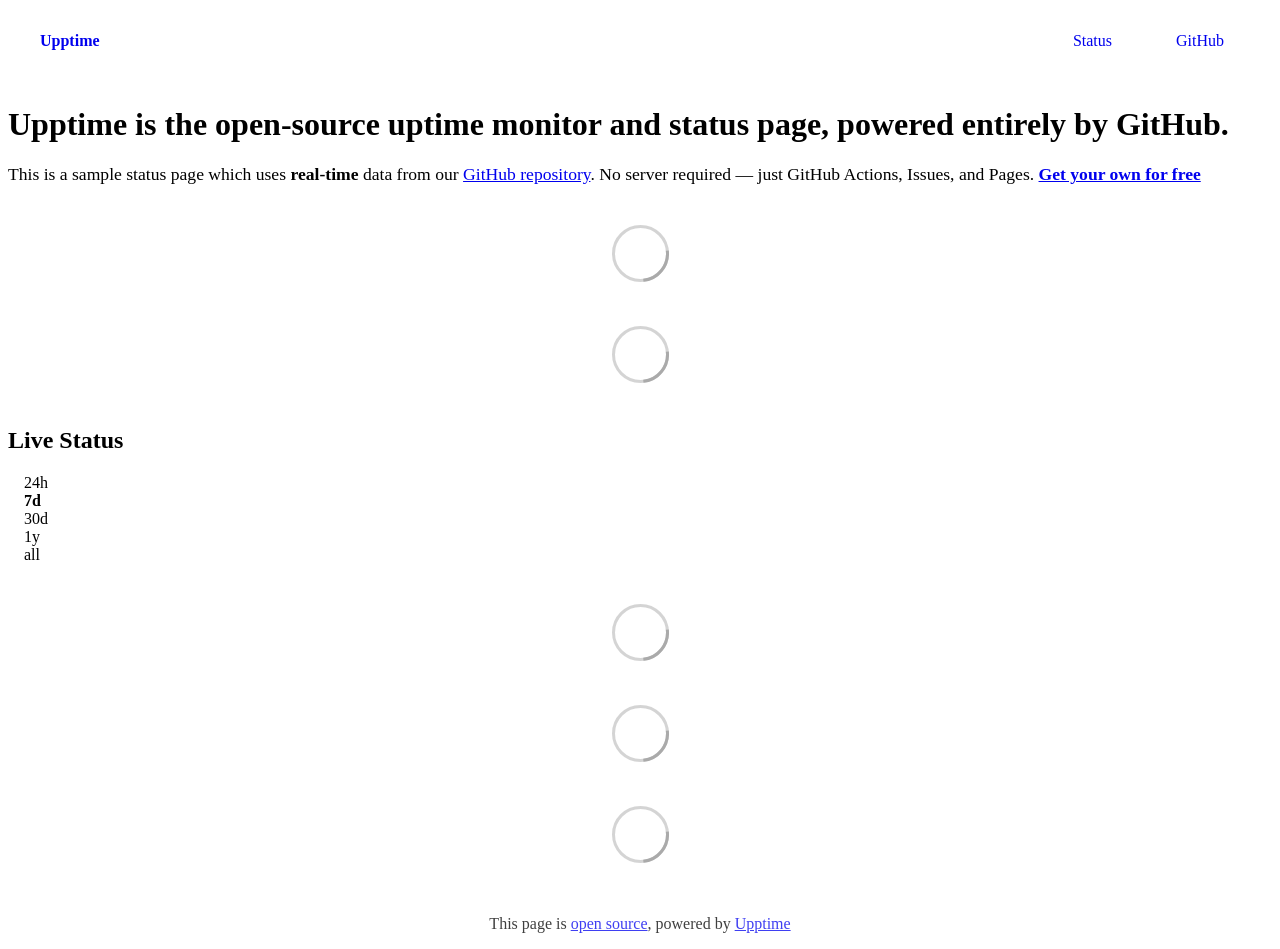
==== index.html @ d63559a2 "Initialize gh-pages" ====
<!DOCTYPE html> <html lang=en> <head> <meta charset=utf-8> <meta content="width=device-width,initial-scale=1" name=viewport> <meta content=#333333 name=theme-color> <base href=/ > <link href=manifest.json rel=manifest crossorigin=use-credentials> <script>__SAPPER__={baseUrl:"",preloaded:[void 0,{}]};if('serviceWorker' in navigator)navigator.serviceWorker.register('/service-worker.js');(function(){try{eval("async function x(){}");var main="/client/client.9ef57927.js"}catch(e){main="/client/legacy/client.4b82d475.js"};var s=document.createElement("script");try{new Function("if(0)import('')")();s.src=main;s.type="module";s.crossOrigin="use-credentials";}catch(e){s.src="/client/shimport@2.0.5.js";s.setAttribute("data-main",main);}document.head.appendChild(s);}());</script> <link href=client/client-31a52aa5.css rel=stylesheet><link href=client/createOctokit-a85f76c7.css rel=stylesheet><link href=client/index-b0b6455a.css rel=stylesheet> <title>Upptime</title> <script>// If `prefers-color-scheme` is not supported, fall back to light mode.
      // In this case, light.css will be downloaded with `highest` priority.
      if (typeof window !== "undefined" && typeof document !== "undefined" && "matchMedia" in window && window.matchMedia('(prefers-color-scheme: dark)').media === 'not all') {
        document.documentElement.style.display = 'none';
        document.head.insertAdjacentHTML(
          'beforeend',
          '<link rel="stylesheet" href={`${config.path}/themes/light.css`} onload="document.documentElement.style.display = \'\'">',
        );
      } </script> <link href=https://demo.upptime.js.org/themes/light.css rel=stylesheet media=(prefers-color-scheme:light)> <link href=https://demo.upptime.js.org/themes/dark.css rel=stylesheet media=(prefers-color-scheme:dark)><link href=https://demo.upptime.js.org/global.css rel=stylesheet><link href=https://raw.githubusercontent.com/upptime/upptime/master/assets/upptime-icon.svg rel=icon type=image/svg><link href=/logo-192.png rel=icon type=image/png> <link href=/client/client.9ef57927.js rel=modulepreload as=script crossorigin=use-credentials><link href=/client/client-31a52aa5.css rel=preload as=style><link href=/client/index.3bcfe8f0.js rel=modulepreload as=script crossorigin=use-credentials><link href=/client/createOctokit.9cbe7365.js rel=modulepreload as=script crossorigin=use-credentials><link href=/client/inject_styles.803b7e80.js rel=modulepreload as=script crossorigin=use-credentials><link href=/client/createOctokit-a85f76c7.css rel=preload as=style><link href=/client/index-b0b6455a.css rel=preload as=style></head> <body> <div id=sapper> <nav class=svelte-a08hsz><div class="svelte-a08hsz container"><div><a href=https://demo.upptime.js.org class="svelte-a08hsz logo"><img alt="" class=svelte-a08hsz src=https://raw.githubusercontent.com/upptime/upptime.js.org/master/static/img/icon.svg> <div>Upptime</div></a></div> <ul class=svelte-a08hsz><li><a href=/ class=svelte-a08hsz target=_self aria-current=page>Status</a> <li><a href=https://github.com/upptime/upptime class=svelte-a08hsz target=_self>GitHub</a> </li> </ul></div> </nav> <main class=container> <header class=svelte-ngkazm><h1><strong>Upptime</strong> is the open-source uptime monitor and status page, powered entirely by GitHub.</h1> <p class="svelte-ngkazm lead">This is a sample status page which uses <strong>real-time</strong> data from our <a href=https://github.com/upptime/upptime>GitHub repository</a>. No server required — just GitHub Actions, Issues, and Pages. <a href=https://github.com/upptime/upptime><strong>Get your own for free</strong></a></header> <section class=svelte-8lnl4f><div class="svelte-68jxue loading"><svg class=svelte-68jxue height=38 stroke=#aaa width=38 xmlns=http://www.w3.org/2000/svg><g fill=none fill-rule=evenodd><g stroke-width=2 transform="translate(1 1)"><circle cx=18 cy=18 r=18 stroke-opacity=.5></circle><path d="M36 18c0-9.94-8.06-18-18-18"><animateTransform attributeName=transform dur=1s from="0 18 18" repeatCount=indefinite to="360 18 18" type=rotate></animateTransform></path></g></g></svg></div> </section> <section class=svelte-8lnl4f><div class="svelte-68jxue loading"><svg class=svelte-68jxue height=38 stroke=#aaa width=38 xmlns=http://www.w3.org/2000/svg><g fill=none fill-rule=evenodd><g stroke-width=2 transform="translate(1 1)"><circle cx=18 cy=18 r=18 stroke-opacity=.5></circle><path d="M36 18c0-9.94-8.06-18-18-18"><animateTransform attributeName=transform dur=1s from="0 18 18" repeatCount=indefinite to="360 18 18" type=rotate></animateTransform></path></g></g></svg></div> </section> <div class="svelte-fqsq6s f changed"><h2>Live Status</h2> <form class="svelte-fqsq6s f r"><div><input class=svelte-fqsq6s id=data_day name=d type=radio value=day><label class=svelte-fqsq6s for=data_day>24h</label></div> <div><input class=svelte-fqsq6s id=data_week name=d type=radio value=week checked><label class=svelte-fqsq6s for=data_week>7d</label></div> <div><input class=svelte-fqsq6s id=data_month name=d type=radio value=month><label class=svelte-fqsq6s for=data_month>30d</label></div> <div><input class=svelte-fqsq6s id=data_year name=d type=radio value=year><label class=svelte-fqsq6s for=data_year>1y</label></div> <div><input class=svelte-fqsq6s id=data_all name=d type=radio value=all><label class=svelte-fqsq6s for=data_all>all</label></div></form></div> <section class="svelte-fqsq6s live-status"><div class="svelte-68jxue loading"><svg class=svelte-68jxue height=38 stroke=#aaa width=38 xmlns=http://www.w3.org/2000/svg><g fill=none fill-rule=evenodd><g stroke-width=2 transform="translate(1 1)"><circle cx=18 cy=18 r=18 stroke-opacity=.5></circle><path d="M36 18c0-9.94-8.06-18-18-18"><animateTransform attributeName=transform dur=1s from="0 18 18" repeatCount=indefinite to="360 18 18" type=rotate></animateTransform></path></g></g></svg></div> </section> <section><div class="svelte-68jxue loading"><svg class=svelte-68jxue height=38 stroke=#aaa width=38 xmlns=http://www.w3.org/2000/svg><g fill=none fill-rule=evenodd><g stroke-width=2 transform="translate(1 1)"><circle cx=18 cy=18 r=18 stroke-opacity=.5></circle><path d="M36 18c0-9.94-8.06-18-18-18"><animateTransform attributeName=transform dur=1s from="0 18 18" repeatCount=indefinite to="360 18 18" type=rotate></animateTransform></path></g></g></svg></div> </section> <section><div class="svelte-68jxue loading"><svg class=svelte-68jxue height=38 stroke=#aaa width=38 xmlns=http://www.w3.org/2000/svg><g fill=none fill-rule=evenodd><g stroke-width=2 transform="translate(1 1)"><circle cx=18 cy=18 r=18 stroke-opacity=.5></circle><path d="M36 18c0-9.94-8.06-18-18-18"><animateTransform attributeName=transform dur=1s from="0 18 18" repeatCount=indefinite to="360 18 18" type=rotate></animateTransform></path></g></g></svg></div></section></main> <footer class=svelte-jbr799><p>This page is <a href=https://github.com/upptime/upptime>open source</a>, powered by <a href=https://upptime.js.org>Upptime</a></p> </footer></div> <script> try {
        if (typeof window !== "undefined" && window.navigator && navigator.serviceWorker) {
          navigator.serviceWorker.getRegistrations().then(function (registrations) {
            for (let registration of registrations) {
              registration.unregister();
            }
          });
        }
        if (typeof window !== "undefined" && "caches" in window) {
          caches.keys().then(function (keyList) {
            return Promise.all(
              keyList.map(function (key) {
                return caches.delete(key);
              })
            );
          });
        }
      } catch (error) {} </script>
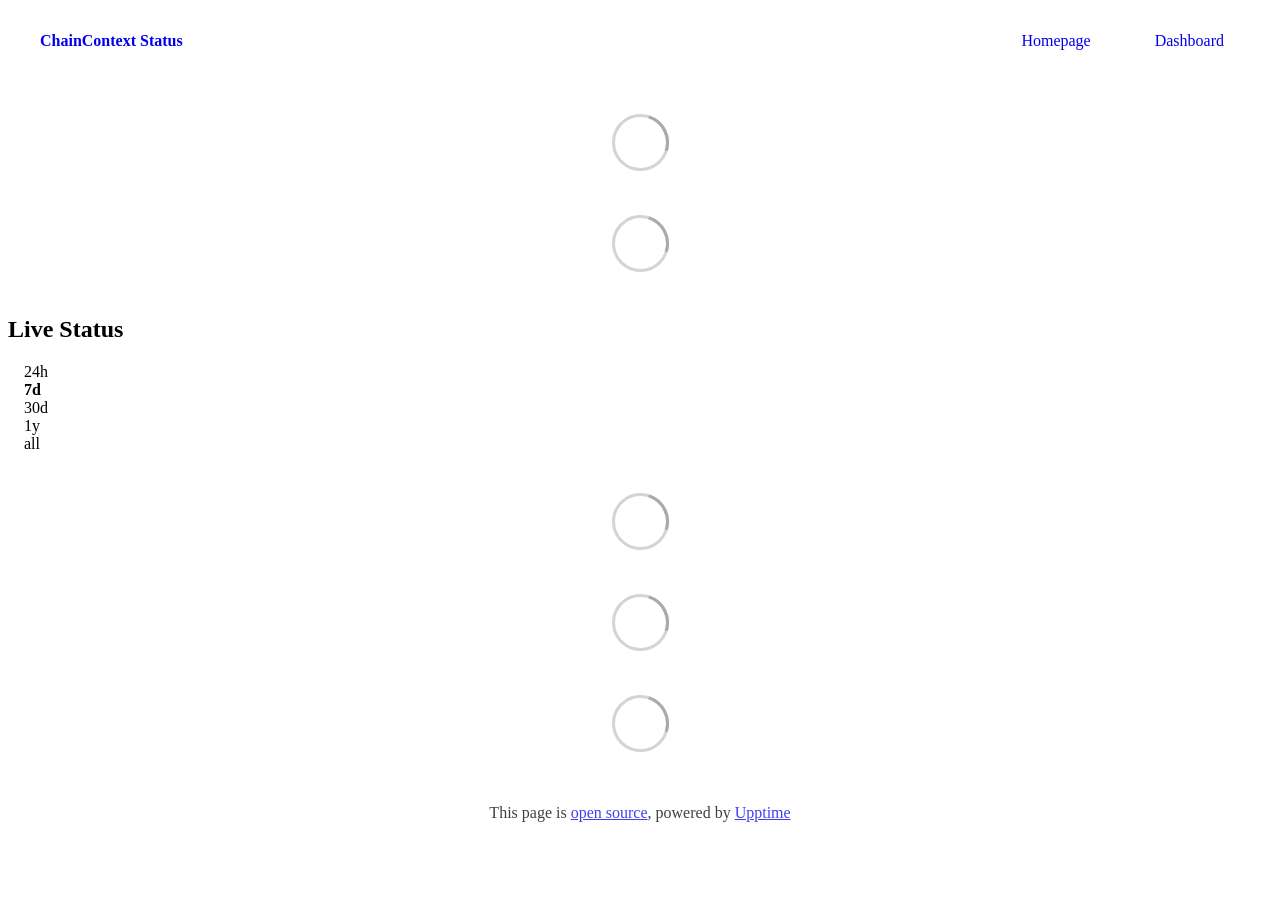
==== commit 3a2bea88: "deploy: 3f693085b93be28be8e0df4883387493dbc5a4fc" ====
--- a/index.html
+++ b/index.html
@@ -1,12 +1,4 @@
-<!DOCTYPE html> <html lang=en> <head> <meta charset=utf-8> <meta content="width=device-width,initial-scale=1" name=viewport> <meta content=#333333 name=theme-color> <base href=/ > <link href=manifest.json rel=manifest crossorigin=use-credentials> <script>__SAPPER__={baseUrl:"",preloaded:[void 0,{}]};if('serviceWorker' in navigator)navigator.serviceWorker.register('/service-worker.js');(function(){try{eval("async function x(){}");var main="/client/client.9ef57927.js"}catch(e){main="/client/legacy/client.4b82d475.js"};var s=document.createElement("script");try{new Function("if(0)import('')")();s.src=main;s.type="module";s.crossOrigin="use-credentials";}catch(e){s.src="/client/shimport@2.0.5.js";s.setAttribute("data-main",main);}document.head.appendChild(s);}());</script> <link href=client/client-31a52aa5.css rel=stylesheet><link href=client/createOctokit-a85f76c7.css rel=stylesheet><link href=client/index-b0b6455a.css rel=stylesheet> <title>Upptime</title> <script>// If `prefers-color-scheme` is not supported, fall back to light mode.
-      // In this case, light.css will be downloaded with `highest` priority.
-      if (typeof window !== "undefined" && typeof document !== "undefined" && "matchMedia" in window && window.matchMedia('(prefers-color-scheme: dark)').media === 'not all') {
-        document.documentElement.style.display = 'none';
-        document.head.insertAdjacentHTML(
-          'beforeend',
-          '<link rel="stylesheet" href={`${config.path}/themes/light.css`} onload="document.documentElement.style.display = \'\'">',
-        );
-      } </script> <link href=https://demo.upptime.js.org/themes/light.css rel=stylesheet media=(prefers-color-scheme:light)> <link href=https://demo.upptime.js.org/themes/dark.css rel=stylesheet media=(prefers-color-scheme:dark)><link href=https://demo.upptime.js.org/global.css rel=stylesheet><link href=https://raw.githubusercontent.com/upptime/upptime/master/assets/upptime-icon.svg rel=icon type=image/svg><link href=/logo-192.png rel=icon type=image/png> <link href=/client/client.9ef57927.js rel=modulepreload as=script crossorigin=use-credentials><link href=/client/client-31a52aa5.css rel=preload as=style><link href=/client/index.3bcfe8f0.js rel=modulepreload as=script crossorigin=use-credentials><link href=/client/createOctokit.9cbe7365.js rel=modulepreload as=script crossorigin=use-credentials><link href=/client/inject_styles.803b7e80.js rel=modulepreload as=script crossorigin=use-credentials><link href=/client/createOctokit-a85f76c7.css rel=preload as=style><link href=/client/index-b0b6455a.css rel=preload as=style></head> <body> <div id=sapper> <nav class=svelte-a08hsz><div class="svelte-a08hsz container"><div><a href=https://demo.upptime.js.org class="svelte-a08hsz logo"><img alt="" class=svelte-a08hsz src=https://raw.githubusercontent.com/upptime/upptime.js.org/master/static/img/icon.svg> <div>Upptime</div></a></div> <ul class=svelte-a08hsz><li><a href=/ class=svelte-a08hsz target=_self aria-current=page>Status</a> <li><a href=https://github.com/upptime/upptime class=svelte-a08hsz target=_self>GitHub</a> </li> </ul></div> </nav> <main class=container> <header class=svelte-ngkazm><h1><strong>Upptime</strong> is the open-source uptime monitor and status page, powered entirely by GitHub.</h1> <p class="svelte-ngkazm lead">This is a sample status page which uses <strong>real-time</strong> data from our <a href=https://github.com/upptime/upptime>GitHub repository</a>. No server required — just GitHub Actions, Issues, and Pages. <a href=https://github.com/upptime/upptime><strong>Get your own for free</strong></a></header> <section class=svelte-8lnl4f><div class="svelte-68jxue loading"><svg class=svelte-68jxue height=38 stroke=#aaa width=38 xmlns=http://www.w3.org/2000/svg><g fill=none fill-rule=evenodd><g stroke-width=2 transform="translate(1 1)"><circle cx=18 cy=18 r=18 stroke-opacity=.5></circle><path d="M36 18c0-9.94-8.06-18-18-18"><animateTransform attributeName=transform dur=1s from="0 18 18" repeatCount=indefinite to="360 18 18" type=rotate></animateTransform></path></g></g></svg></div> </section> <section class=svelte-8lnl4f><div class="svelte-68jxue loading"><svg class=svelte-68jxue height=38 stroke=#aaa width=38 xmlns=http://www.w3.org/2000/svg><g fill=none fill-rule=evenodd><g stroke-width=2 transform="translate(1 1)"><circle cx=18 cy=18 r=18 stroke-opacity=.5></circle><path d="M36 18c0-9.94-8.06-18-18-18"><animateTransform attributeName=transform dur=1s from="0 18 18" repeatCount=indefinite to="360 18 18" type=rotate></animateTransform></path></g></g></svg></div> </section> <div class="svelte-fqsq6s f changed"><h2>Live Status</h2> <form class="svelte-fqsq6s f r"><div><input class=svelte-fqsq6s id=data_day name=d type=radio value=day><label class=svelte-fqsq6s for=data_day>24h</label></div> <div><input class=svelte-fqsq6s id=data_week name=d type=radio value=week checked><label class=svelte-fqsq6s for=data_week>7d</label></div> <div><input class=svelte-fqsq6s id=data_month name=d type=radio value=month><label class=svelte-fqsq6s for=data_month>30d</label></div> <div><input class=svelte-fqsq6s id=data_year name=d type=radio value=year><label class=svelte-fqsq6s for=data_year>1y</label></div> <div><input class=svelte-fqsq6s id=data_all name=d type=radio value=all><label class=svelte-fqsq6s for=data_all>all</label></div></form></div> <section class="svelte-fqsq6s live-status"><div class="svelte-68jxue loading"><svg class=svelte-68jxue height=38 stroke=#aaa width=38 xmlns=http://www.w3.org/2000/svg><g fill=none fill-rule=evenodd><g stroke-width=2 transform="translate(1 1)"><circle cx=18 cy=18 r=18 stroke-opacity=.5></circle><path d="M36 18c0-9.94-8.06-18-18-18"><animateTransform attributeName=transform dur=1s from="0 18 18" repeatCount=indefinite to="360 18 18" type=rotate></animateTransform></path></g></g></svg></div> </section> <section><div class="svelte-68jxue loading"><svg class=svelte-68jxue height=38 stroke=#aaa width=38 xmlns=http://www.w3.org/2000/svg><g fill=none fill-rule=evenodd><g stroke-width=2 transform="translate(1 1)"><circle cx=18 cy=18 r=18 stroke-opacity=.5></circle><path d="M36 18c0-9.94-8.06-18-18-18"><animateTransform attributeName=transform dur=1s from="0 18 18" repeatCount=indefinite to="360 18 18" type=rotate></animateTransform></path></g></g></svg></div> </section> <section><div class="svelte-68jxue loading"><svg class=svelte-68jxue height=38 stroke=#aaa width=38 xmlns=http://www.w3.org/2000/svg><g fill=none fill-rule=evenodd><g stroke-width=2 transform="translate(1 1)"><circle cx=18 cy=18 r=18 stroke-opacity=.5></circle><path d="M36 18c0-9.94-8.06-18-18-18"><animateTransform attributeName=transform dur=1s from="0 18 18" repeatCount=indefinite to="360 18 18" type=rotate></animateTransform></path></g></g></svg></div></section></main> <footer class=svelte-jbr799><p>This page is <a href=https://github.com/upptime/upptime>open source</a>, powered by <a href=https://upptime.js.org>Upptime</a></p> </footer></div> <script> try {
+<!DOCTYPE html> <html lang=en> <head> <meta charset=utf-8> <meta content="width=device-width,initial-scale=1" name=viewport> <meta content=#333333 name=theme-color> <base href=/ > <link href=manifest.json rel=manifest crossorigin=use-credentials> <script>__SAPPER__={baseUrl:"",preloaded:[void 0,{}]};if('serviceWorker' in navigator)navigator.serviceWorker.register('/service-worker.js');(function(){try{eval("async function x(){}");var main="/client/client.d59054dd.js"}catch(e){main="/client/legacy/client.b396cdd3.js"};var s=document.createElement("script");try{new Function("if(0)import('')")();s.src=main;s.type="module";s.crossOrigin="use-credentials";}catch(e){s.src="/client/shimport@2.0.5.js";s.setAttribute("data-main",main);}document.head.appendChild(s);}());</script> <link href=client/client-31a52aa5.css rel=stylesheet><link href=client/createOctokit-a85f76c7.css rel=stylesheet><link href=client/index-b0b6455a.css rel=stylesheet> <title>ChainContext Status</title><link href=https://status.chaincontext.dev/themes/dark.css rel=stylesheet><link href=https://status.chaincontext.dev/global.css rel=stylesheet><link href=https://raw.githubusercontent.com/upptime/upptime/master/assets/upptime-icon.svg rel=icon type=image/svg><link href=/logo-192.png rel=icon type=image/png> <link href=/client/client.d59054dd.js rel=modulepreload as=script crossorigin=use-credentials><link href=/client/client-31a52aa5.css rel=preload as=style><link href=/client/index.f39ef45d.js rel=modulepreload as=script crossorigin=use-credentials><link href=/client/createOctokit.ecf75e52.js rel=modulepreload as=script crossorigin=use-credentials><link href=/client/inject_styles.803b7e80.js rel=modulepreload as=script crossorigin=use-credentials><link href=/client/createOctokit-a85f76c7.css rel=preload as=style><link href=/client/index-b0b6455a.css rel=preload as=style></head> <body> <div id=sapper> <nav class=svelte-a08hsz><div class="svelte-a08hsz container"><div><a href=https://status.chaincontext.dev class="svelte-a08hsz logo"><img alt="" class=svelte-a08hsz src=https://chaincontext.dev/logo.svg> <div>ChainContext Status</div></a></div> <ul class=svelte-a08hsz><li><a href=https://chaincontext.dev class=svelte-a08hsz target=_self>Homepage</a> <li><a href=https://app.chaincontext.dev class=svelte-a08hsz target=_self>Dashboard</a> </li> </ul></div> </nav> <main class=container> <header class=svelte-ngkazm> </header> <section class=svelte-8lnl4f><div class="svelte-68jxue loading"><svg class=svelte-68jxue height=38 stroke=#aaa width=38 xmlns=http://www.w3.org/2000/svg><g fill=none fill-rule=evenodd><g stroke-width=2 transform="translate(1 1)"><circle cx=18 cy=18 r=18 stroke-opacity=.5></circle><path d="M36 18c0-9.94-8.06-18-18-18"><animateTransform attributeName=transform dur=1s from="0 18 18" repeatCount=indefinite to="360 18 18" type=rotate></animateTransform></path></g></g></svg></div> </section> <section class=svelte-8lnl4f><div class="svelte-68jxue loading"><svg class=svelte-68jxue height=38 stroke=#aaa width=38 xmlns=http://www.w3.org/2000/svg><g fill=none fill-rule=evenodd><g stroke-width=2 transform="translate(1 1)"><circle cx=18 cy=18 r=18 stroke-opacity=.5></circle><path d="M36 18c0-9.94-8.06-18-18-18"><animateTransform attributeName=transform dur=1s from="0 18 18" repeatCount=indefinite to="360 18 18" type=rotate></animateTransform></path></g></g></svg></div> </section> <div class="svelte-fqsq6s f changed"><h2>Live Status</h2> <form class="svelte-fqsq6s f r"><div><input class=svelte-fqsq6s id=data_day name=d type=radio value=day><label class=svelte-fqsq6s for=data_day>24h</label></div> <div><input class=svelte-fqsq6s id=data_week name=d type=radio value=week checked><label class=svelte-fqsq6s for=data_week>7d</label></div> <div><input class=svelte-fqsq6s id=data_month name=d type=radio value=month><label class=svelte-fqsq6s for=data_month>30d</label></div> <div><input class=svelte-fqsq6s id=data_year name=d type=radio value=year><label class=svelte-fqsq6s for=data_year>1y</label></div> <div><input class=svelte-fqsq6s id=data_all name=d type=radio value=all><label class=svelte-fqsq6s for=data_all>all</label></div></form></div> <section class="svelte-fqsq6s live-status"><div class="svelte-68jxue loading"><svg class=svelte-68jxue height=38 stroke=#aaa width=38 xmlns=http://www.w3.org/2000/svg><g fill=none fill-rule=evenodd><g stroke-width=2 transform="translate(1 1)"><circle cx=18 cy=18 r=18 stroke-opacity=.5></circle><path d="M36 18c0-9.94-8.06-18-18-18"><animateTransform attributeName=transform dur=1s from="0 18 18" repeatCount=indefinite to="360 18 18" type=rotate></animateTransform></path></g></g></svg></div> </section> <section><div class="svelte-68jxue loading"><svg class=svelte-68jxue height=38 stroke=#aaa width=38 xmlns=http://www.w3.org/2000/svg><g fill=none fill-rule=evenodd><g stroke-width=2 transform="translate(1 1)"><circle cx=18 cy=18 r=18 stroke-opacity=.5></circle><path d="M36 18c0-9.94-8.06-18-18-18"><animateTransform attributeName=transform dur=1s from="0 18 18" repeatCount=indefinite to="360 18 18" type=rotate></animateTransform></path></g></g></svg></div> </section> <section><div class="svelte-68jxue loading"><svg class=svelte-68jxue height=38 stroke=#aaa width=38 xmlns=http://www.w3.org/2000/svg><g fill=none fill-rule=evenodd><g stroke-width=2 transform="translate(1 1)"><circle cx=18 cy=18 r=18 stroke-opacity=.5></circle><path d="M36 18c0-9.94-8.06-18-18-18"><animateTransform attributeName=transform dur=1s from="0 18 18" repeatCount=indefinite to="360 18 18" type=rotate></animateTransform></path></g></g></svg></div></section></main> <footer class=svelte-jbr799><p>This page is <a href=https://github.com/chaincontext/status>open source</a>, powered by <a href=https://upptime.js.org>Upptime</a></p> </footer></div> <script> try {
         if (typeof window !== "undefined" && window.navigator && navigator.serviceWorker) {
           navigator.serviceWorker.getRegistrations().then(function (registrations) {
             for (let registration of registrations) {
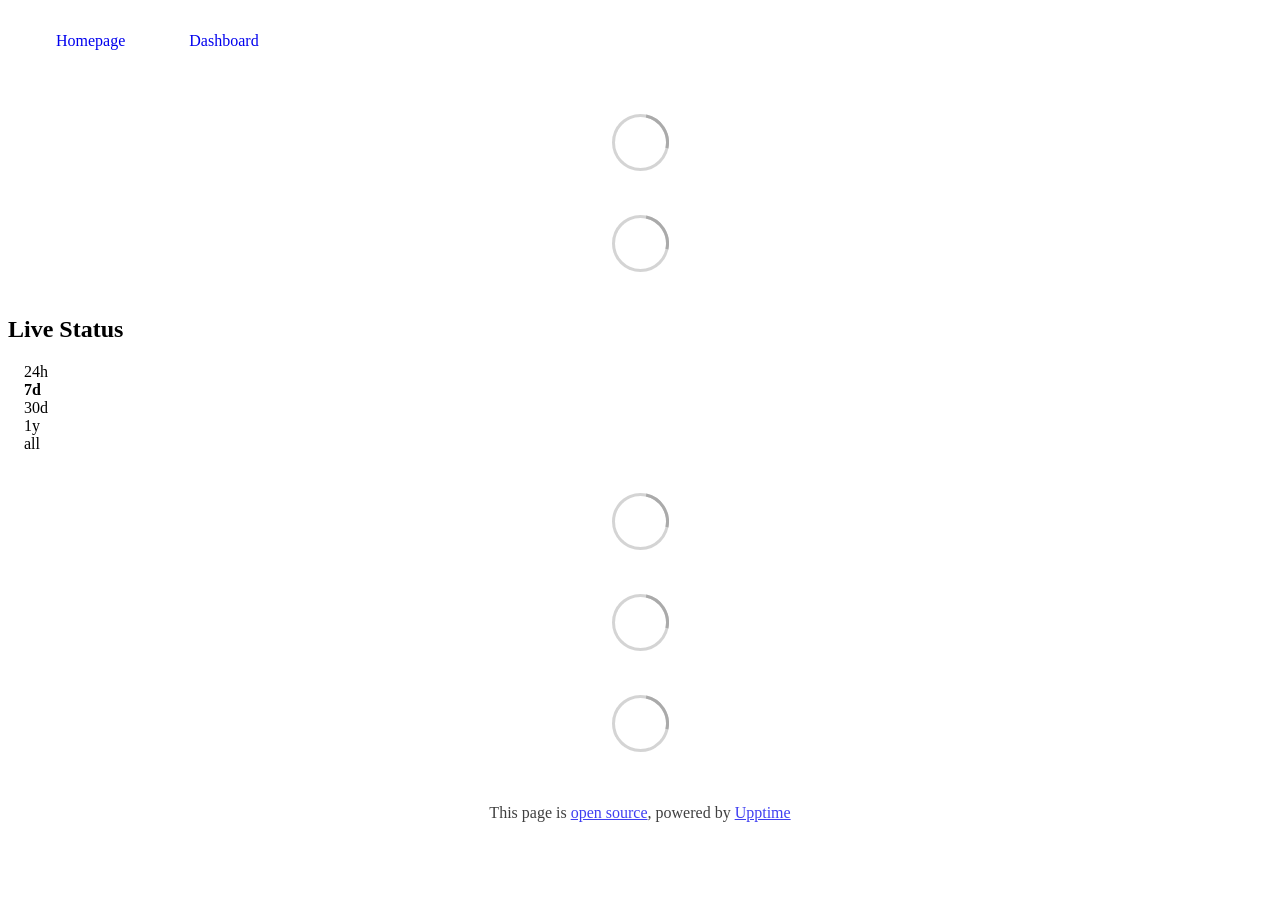
==== commit d609e486: "deploy: 508ba1450e5db7598be34788bd2754a4e0ca5ac9" ====
--- a/index.html
+++ b/index.html
@@ -1,4 +1,4 @@
-<!DOCTYPE html> <html lang=en> <head> <meta charset=utf-8> <meta content="width=device-width,initial-scale=1" name=viewport> <meta content=#333333 name=theme-color> <base href=/ > <link href=manifest.json rel=manifest crossorigin=use-credentials> <script>__SAPPER__={baseUrl:"",preloaded:[void 0,{}]};if('serviceWorker' in navigator)navigator.serviceWorker.register('/service-worker.js');(function(){try{eval("async function x(){}");var main="/client/client.d59054dd.js"}catch(e){main="/client/legacy/client.b396cdd3.js"};var s=document.createElement("script");try{new Function("if(0)import('')")();s.src=main;s.type="module";s.crossOrigin="use-credentials";}catch(e){s.src="/client/shimport@2.0.5.js";s.setAttribute("data-main",main);}document.head.appendChild(s);}());</script> <link href=client/client-31a52aa5.css rel=stylesheet><link href=client/createOctokit-a85f76c7.css rel=stylesheet><link href=client/index-b0b6455a.css rel=stylesheet> <title>ChainContext Status</title><link href=https://status.chaincontext.dev/themes/dark.css rel=stylesheet><link href=https://status.chaincontext.dev/global.css rel=stylesheet><link href=https://raw.githubusercontent.com/upptime/upptime/master/assets/upptime-icon.svg rel=icon type=image/svg><link href=/logo-192.png rel=icon type=image/png> <link href=/client/client.d59054dd.js rel=modulepreload as=script crossorigin=use-credentials><link href=/client/client-31a52aa5.css rel=preload as=style><link href=/client/index.f39ef45d.js rel=modulepreload as=script crossorigin=use-credentials><link href=/client/createOctokit.ecf75e52.js rel=modulepreload as=script crossorigin=use-credentials><link href=/client/inject_styles.803b7e80.js rel=modulepreload as=script crossorigin=use-credentials><link href=/client/createOctokit-a85f76c7.css rel=preload as=style><link href=/client/index-b0b6455a.css rel=preload as=style></head> <body> <div id=sapper> <nav class=svelte-a08hsz><div class="svelte-a08hsz container"><div><a href=https://status.chaincontext.dev class="svelte-a08hsz logo"><img alt="" class=svelte-a08hsz src=https://chaincontext.dev/logo.svg> <div>ChainContext Status</div></a></div> <ul class=svelte-a08hsz><li><a href=https://chaincontext.dev class=svelte-a08hsz target=_self>Homepage</a> <li><a href=https://app.chaincontext.dev class=svelte-a08hsz target=_self>Dashboard</a> </li> </ul></div> </nav> <main class=container> <header class=svelte-ngkazm> </header> <section class=svelte-8lnl4f><div class="svelte-68jxue loading"><svg class=svelte-68jxue height=38 stroke=#aaa width=38 xmlns=http://www.w3.org/2000/svg><g fill=none fill-rule=evenodd><g stroke-width=2 transform="translate(1 1)"><circle cx=18 cy=18 r=18 stroke-opacity=.5></circle><path d="M36 18c0-9.94-8.06-18-18-18"><animateTransform attributeName=transform dur=1s from="0 18 18" repeatCount=indefinite to="360 18 18" type=rotate></animateTransform></path></g></g></svg></div> </section> <section class=svelte-8lnl4f><div class="svelte-68jxue loading"><svg class=svelte-68jxue height=38 stroke=#aaa width=38 xmlns=http://www.w3.org/2000/svg><g fill=none fill-rule=evenodd><g stroke-width=2 transform="translate(1 1)"><circle cx=18 cy=18 r=18 stroke-opacity=.5></circle><path d="M36 18c0-9.94-8.06-18-18-18"><animateTransform attributeName=transform dur=1s from="0 18 18" repeatCount=indefinite to="360 18 18" type=rotate></animateTransform></path></g></g></svg></div> </section> <div class="svelte-fqsq6s f changed"><h2>Live Status</h2> <form class="svelte-fqsq6s f r"><div><input class=svelte-fqsq6s id=data_day name=d type=radio value=day><label class=svelte-fqsq6s for=data_day>24h</label></div> <div><input class=svelte-fqsq6s id=data_week name=d type=radio value=week checked><label class=svelte-fqsq6s for=data_week>7d</label></div> <div><input class=svelte-fqsq6s id=data_month name=d type=radio value=month><label class=svelte-fqsq6s for=data_month>30d</label></div> <div><input class=svelte-fqsq6s id=data_year name=d type=radio value=year><label class=svelte-fqsq6s for=data_year>1y</label></div> <div><input class=svelte-fqsq6s id=data_all name=d type=radio value=all><label class=svelte-fqsq6s for=data_all>all</label></div></form></div> <section class="svelte-fqsq6s live-status"><div class="svelte-68jxue loading"><svg class=svelte-68jxue height=38 stroke=#aaa width=38 xmlns=http://www.w3.org/2000/svg><g fill=none fill-rule=evenodd><g stroke-width=2 transform="translate(1 1)"><circle cx=18 cy=18 r=18 stroke-opacity=.5></circle><path d="M36 18c0-9.94-8.06-18-18-18"><animateTransform attributeName=transform dur=1s from="0 18 18" repeatCount=indefinite to="360 18 18" type=rotate></animateTransform></path></g></g></svg></div> </section> <section><div class="svelte-68jxue loading"><svg class=svelte-68jxue height=38 stroke=#aaa width=38 xmlns=http://www.w3.org/2000/svg><g fill=none fill-rule=evenodd><g stroke-width=2 transform="translate(1 1)"><circle cx=18 cy=18 r=18 stroke-opacity=.5></circle><path d="M36 18c0-9.94-8.06-18-18-18"><animateTransform attributeName=transform dur=1s from="0 18 18" repeatCount=indefinite to="360 18 18" type=rotate></animateTransform></path></g></g></svg></div> </section> <section><div class="svelte-68jxue loading"><svg class=svelte-68jxue height=38 stroke=#aaa width=38 xmlns=http://www.w3.org/2000/svg><g fill=none fill-rule=evenodd><g stroke-width=2 transform="translate(1 1)"><circle cx=18 cy=18 r=18 stroke-opacity=.5></circle><path d="M36 18c0-9.94-8.06-18-18-18"><animateTransform attributeName=transform dur=1s from="0 18 18" repeatCount=indefinite to="360 18 18" type=rotate></animateTransform></path></g></g></svg></div></section></main> <footer class=svelte-jbr799><p>This page is <a href=https://github.com/chaincontext/status>open source</a>, powered by <a href=https://upptime.js.org>Upptime</a></p> </footer></div> <script> try {
+<!DOCTYPE html> <html lang=en> <head> <meta charset=utf-8> <meta content="width=device-width,initial-scale=1" name=viewport> <meta content=#333333 name=theme-color> <base href=/ > <link href=manifest.json rel=manifest crossorigin=use-credentials> <script>__SAPPER__={baseUrl:"",preloaded:[void 0,{}]};if('serviceWorker' in navigator)navigator.serviceWorker.register('/service-worker.js');(function(){try{eval("async function x(){}");var main="/client/client.482efda0.js"}catch(e){main="/client/legacy/client.7577d6fd.js"};var s=document.createElement("script");try{new Function("if(0)import('')")();s.src=main;s.type="module";s.crossOrigin="use-credentials";}catch(e){s.src="/client/shimport@2.0.5.js";s.setAttribute("data-main",main);}document.head.appendChild(s);}());</script> <link href=client/client-31a52aa5.css rel=stylesheet><link href=client/createOctokit-a85f76c7.css rel=stylesheet><link href=client/index-b0b6455a.css rel=stylesheet> <title>ChainContext Status</title><link href=https://status.chaincontext.dev/themes/dark.css rel=stylesheet><link href=https://status.chaincontext.dev/global.css rel=stylesheet><link href=https://raw.githubusercontent.com/upptime/upptime/master/assets/upptime-icon.svg rel=icon type=image/svg><link href=/logo-192.png rel=icon type=image/png> <link href=/client/client.482efda0.js rel=modulepreload as=script crossorigin=use-credentials><link href=/client/client-31a52aa5.css rel=preload as=style><link href=/client/index.748cc62c.js rel=modulepreload as=script crossorigin=use-credentials><link href=/client/createOctokit.9ed7d136.js rel=modulepreload as=script crossorigin=use-credentials><link href=/client/inject_styles.803b7e80.js rel=modulepreload as=script crossorigin=use-credentials><link href=/client/createOctokit-a85f76c7.css rel=preload as=style><link href=/client/index-b0b6455a.css rel=preload as=style></head> <body> <div id=sapper> <nav class=svelte-a08hsz><div class="svelte-a08hsz container"> <ul class=svelte-a08hsz><li><a href=https://chaincontext.dev class=svelte-a08hsz target=_self>Homepage</a> <li><a href=https://app.chaincontext.dev class=svelte-a08hsz target=_self>Dashboard</a> </li> </ul></div> </nav> <main class=container> <header class=svelte-ngkazm> </header> <section class=svelte-8lnl4f><div class="svelte-68jxue loading"><svg class=svelte-68jxue height=38 stroke=#aaa width=38 xmlns=http://www.w3.org/2000/svg><g fill=none fill-rule=evenodd><g stroke-width=2 transform="translate(1 1)"><circle cx=18 cy=18 r=18 stroke-opacity=.5></circle><path d="M36 18c0-9.94-8.06-18-18-18"><animateTransform attributeName=transform dur=1s from="0 18 18" repeatCount=indefinite to="360 18 18" type=rotate></animateTransform></path></g></g></svg></div> </section> <section class=svelte-8lnl4f><div class="svelte-68jxue loading"><svg class=svelte-68jxue height=38 stroke=#aaa width=38 xmlns=http://www.w3.org/2000/svg><g fill=none fill-rule=evenodd><g stroke-width=2 transform="translate(1 1)"><circle cx=18 cy=18 r=18 stroke-opacity=.5></circle><path d="M36 18c0-9.94-8.06-18-18-18"><animateTransform attributeName=transform dur=1s from="0 18 18" repeatCount=indefinite to="360 18 18" type=rotate></animateTransform></path></g></g></svg></div> </section> <div class="svelte-fqsq6s f changed"><h2>Live Status</h2> <form class="svelte-fqsq6s f r"><div><input class=svelte-fqsq6s id=data_day name=d type=radio value=day><label class=svelte-fqsq6s for=data_day>24h</label></div> <div><input class=svelte-fqsq6s id=data_week name=d type=radio value=week checked><label class=svelte-fqsq6s for=data_week>7d</label></div> <div><input class=svelte-fqsq6s id=data_month name=d type=radio value=month><label class=svelte-fqsq6s for=data_month>30d</label></div> <div><input class=svelte-fqsq6s id=data_year name=d type=radio value=year><label class=svelte-fqsq6s for=data_year>1y</label></div> <div><input class=svelte-fqsq6s id=data_all name=d type=radio value=all><label class=svelte-fqsq6s for=data_all>all</label></div></form></div> <section class="svelte-fqsq6s live-status"><div class="svelte-68jxue loading"><svg class=svelte-68jxue height=38 stroke=#aaa width=38 xmlns=http://www.w3.org/2000/svg><g fill=none fill-rule=evenodd><g stroke-width=2 transform="translate(1 1)"><circle cx=18 cy=18 r=18 stroke-opacity=.5></circle><path d="M36 18c0-9.94-8.06-18-18-18"><animateTransform attributeName=transform dur=1s from="0 18 18" repeatCount=indefinite to="360 18 18" type=rotate></animateTransform></path></g></g></svg></div> </section> <section><div class="svelte-68jxue loading"><svg class=svelte-68jxue height=38 stroke=#aaa width=38 xmlns=http://www.w3.org/2000/svg><g fill=none fill-rule=evenodd><g stroke-width=2 transform="translate(1 1)"><circle cx=18 cy=18 r=18 stroke-opacity=.5></circle><path d="M36 18c0-9.94-8.06-18-18-18"><animateTransform attributeName=transform dur=1s from="0 18 18" repeatCount=indefinite to="360 18 18" type=rotate></animateTransform></path></g></g></svg></div> </section> <section><div class="svelte-68jxue loading"><svg class=svelte-68jxue height=38 stroke=#aaa width=38 xmlns=http://www.w3.org/2000/svg><g fill=none fill-rule=evenodd><g stroke-width=2 transform="translate(1 1)"><circle cx=18 cy=18 r=18 stroke-opacity=.5></circle><path d="M36 18c0-9.94-8.06-18-18-18"><animateTransform attributeName=transform dur=1s from="0 18 18" repeatCount=indefinite to="360 18 18" type=rotate></animateTransform></path></g></g></svg></div></section></main> <footer class=svelte-jbr799><p>This page is <a href=https://github.com/chaincontext/status>open source</a>, powered by <a href=https://upptime.js.org>Upptime</a></p> </footer></div> <script> try {
         if (typeof window !== "undefined" && window.navigator && navigator.serviceWorker) {
           navigator.serviceWorker.getRegistrations().then(function (registrations) {
             for (let registration of registrations) {
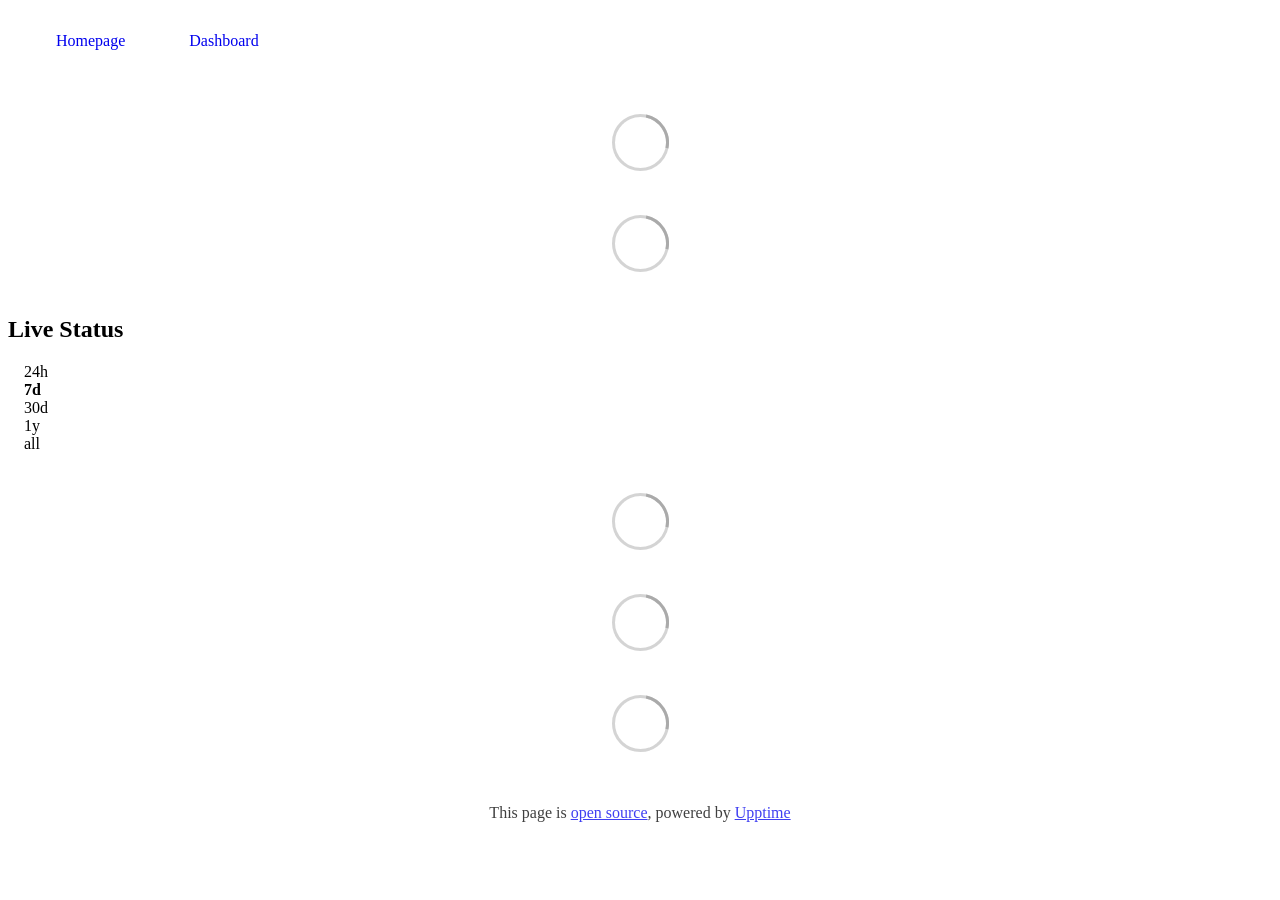
==== commit 1ee4b13d: "deploy: 9759f1a9140282c391208ce63274262dd2f07d64" ====
--- a/index.html
+++ b/index.html
@@ -1,4 +1,4 @@
-<!DOCTYPE html> <html lang=en> <head> <meta charset=utf-8> <meta content="width=device-width,initial-scale=1" name=viewport> <meta content=#333333 name=theme-color> <base href=/ > <link href=manifest.json rel=manifest crossorigin=use-credentials> <script>__SAPPER__={baseUrl:"",preloaded:[void 0,{}]};if('serviceWorker' in navigator)navigator.serviceWorker.register('/service-worker.js');(function(){try{eval("async function x(){}");var main="/client/client.482efda0.js"}catch(e){main="/client/legacy/client.7577d6fd.js"};var s=document.createElement("script");try{new Function("if(0)import('')")();s.src=main;s.type="module";s.crossOrigin="use-credentials";}catch(e){s.src="/client/shimport@2.0.5.js";s.setAttribute("data-main",main);}document.head.appendChild(s);}());</script> <link href=client/client-31a52aa5.css rel=stylesheet><link href=client/createOctokit-a85f76c7.css rel=stylesheet><link href=client/index-b0b6455a.css rel=stylesheet> <title>ChainContext Status</title><link href=https://status.chaincontext.dev/themes/dark.css rel=stylesheet><link href=https://status.chaincontext.dev/global.css rel=stylesheet><link href=https://raw.githubusercontent.com/upptime/upptime/master/assets/upptime-icon.svg rel=icon type=image/svg><link href=/logo-192.png rel=icon type=image/png> <link href=/client/client.482efda0.js rel=modulepreload as=script crossorigin=use-credentials><link href=/client/client-31a52aa5.css rel=preload as=style><link href=/client/index.748cc62c.js rel=modulepreload as=script crossorigin=use-credentials><link href=/client/createOctokit.9ed7d136.js rel=modulepreload as=script crossorigin=use-credentials><link href=/client/inject_styles.803b7e80.js rel=modulepreload as=script crossorigin=use-credentials><link href=/client/createOctokit-a85f76c7.css rel=preload as=style><link href=/client/index-b0b6455a.css rel=preload as=style></head> <body> <div id=sapper> <nav class=svelte-a08hsz><div class="svelte-a08hsz container"> <ul class=svelte-a08hsz><li><a href=https://chaincontext.dev class=svelte-a08hsz target=_self>Homepage</a> <li><a href=https://app.chaincontext.dev class=svelte-a08hsz target=_self>Dashboard</a> </li> </ul></div> </nav> <main class=container> <header class=svelte-ngkazm> </header> <section class=svelte-8lnl4f><div class="svelte-68jxue loading"><svg class=svelte-68jxue height=38 stroke=#aaa width=38 xmlns=http://www.w3.org/2000/svg><g fill=none fill-rule=evenodd><g stroke-width=2 transform="translate(1 1)"><circle cx=18 cy=18 r=18 stroke-opacity=.5></circle><path d="M36 18c0-9.94-8.06-18-18-18"><animateTransform attributeName=transform dur=1s from="0 18 18" repeatCount=indefinite to="360 18 18" type=rotate></animateTransform></path></g></g></svg></div> </section> <section class=svelte-8lnl4f><div class="svelte-68jxue loading"><svg class=svelte-68jxue height=38 stroke=#aaa width=38 xmlns=http://www.w3.org/2000/svg><g fill=none fill-rule=evenodd><g stroke-width=2 transform="translate(1 1)"><circle cx=18 cy=18 r=18 stroke-opacity=.5></circle><path d="M36 18c0-9.94-8.06-18-18-18"><animateTransform attributeName=transform dur=1s from="0 18 18" repeatCount=indefinite to="360 18 18" type=rotate></animateTransform></path></g></g></svg></div> </section> <div class="svelte-fqsq6s f changed"><h2>Live Status</h2> <form class="svelte-fqsq6s f r"><div><input class=svelte-fqsq6s id=data_day name=d type=radio value=day><label class=svelte-fqsq6s for=data_day>24h</label></div> <div><input class=svelte-fqsq6s id=data_week name=d type=radio value=week checked><label class=svelte-fqsq6s for=data_week>7d</label></div> <div><input class=svelte-fqsq6s id=data_month name=d type=radio value=month><label class=svelte-fqsq6s for=data_month>30d</label></div> <div><input class=svelte-fqsq6s id=data_year name=d type=radio value=year><label class=svelte-fqsq6s for=data_year>1y</label></div> <div><input class=svelte-fqsq6s id=data_all name=d type=radio value=all><label class=svelte-fqsq6s for=data_all>all</label></div></form></div> <section class="svelte-fqsq6s live-status"><div class="svelte-68jxue loading"><svg class=svelte-68jxue height=38 stroke=#aaa width=38 xmlns=http://www.w3.org/2000/svg><g fill=none fill-rule=evenodd><g stroke-width=2 transform="translate(1 1)"><circle cx=18 cy=18 r=18 stroke-opacity=.5></circle><path d="M36 18c0-9.94-8.06-18-18-18"><animateTransform attributeName=transform dur=1s from="0 18 18" repeatCount=indefinite to="360 18 18" type=rotate></animateTransform></path></g></g></svg></div> </section> <section><div class="svelte-68jxue loading"><svg class=svelte-68jxue height=38 stroke=#aaa width=38 xmlns=http://www.w3.org/2000/svg><g fill=none fill-rule=evenodd><g stroke-width=2 transform="translate(1 1)"><circle cx=18 cy=18 r=18 stroke-opacity=.5></circle><path d="M36 18c0-9.94-8.06-18-18-18"><animateTransform attributeName=transform dur=1s from="0 18 18" repeatCount=indefinite to="360 18 18" type=rotate></animateTransform></path></g></g></svg></div> </section> <section><div class="svelte-68jxue loading"><svg class=svelte-68jxue height=38 stroke=#aaa width=38 xmlns=http://www.w3.org/2000/svg><g fill=none fill-rule=evenodd><g stroke-width=2 transform="translate(1 1)"><circle cx=18 cy=18 r=18 stroke-opacity=.5></circle><path d="M36 18c0-9.94-8.06-18-18-18"><animateTransform attributeName=transform dur=1s from="0 18 18" repeatCount=indefinite to="360 18 18" type=rotate></animateTransform></path></g></g></svg></div></section></main> <footer class=svelte-jbr799><p>This page is <a href=https://github.com/chaincontext/status>open source</a>, powered by <a href=https://upptime.js.org>Upptime</a></p> </footer></div> <script> try {
+<!DOCTYPE html> <html lang=en> <head> <meta charset=utf-8> <meta content="width=device-width,initial-scale=1" name=viewport> <meta content=#333333 name=theme-color> <base href=/ > <link href=manifest.json rel=manifest crossorigin=use-credentials> <script>__SAPPER__={baseUrl:"",preloaded:[void 0,{}]};if('serviceWorker' in navigator)navigator.serviceWorker.register('/service-worker.js');(function(){try{eval("async function x(){}");var main="/client/client.e7c47159.js"}catch(e){main="/client/legacy/client.843f6d6c.js"};var s=document.createElement("script");try{new Function("if(0)import('')")();s.src=main;s.type="module";s.crossOrigin="use-credentials";}catch(e){s.src="/client/shimport@2.0.5.js";s.setAttribute("data-main",main);}document.head.appendChild(s);}());</script> <link href=client/client-31a52aa5.css rel=stylesheet><link href=client/createOctokit-a85f76c7.css rel=stylesheet><link href=client/index-b0b6455a.css rel=stylesheet> <title>ChainContext Status</title><link href=https://status.chaincontext.dev/themes/dark.css rel=stylesheet><link href=https://status.chaincontext.dev/global.css rel=stylesheet><link href=https://raw.githubusercontent.com/upptime/upptime/master/assets/upptime-icon.svg rel=icon type=image/svg><link href=/logo-192.png rel=icon type=image/png> <link href=/client/client.e7c47159.js rel=modulepreload as=script crossorigin=use-credentials><link href=/client/client-31a52aa5.css rel=preload as=style><link href=/client/index.f67b958a.js rel=modulepreload as=script crossorigin=use-credentials><link href=/client/createOctokit.2ea148ba.js rel=modulepreload as=script crossorigin=use-credentials><link href=/client/inject_styles.803b7e80.js rel=modulepreload as=script crossorigin=use-credentials><link href=/client/createOctokit-a85f76c7.css rel=preload as=style><link href=/client/index-b0b6455a.css rel=preload as=style></head> <body> <div id=sapper> <nav class=svelte-a08hsz><div class="svelte-a08hsz container"> <ul class=svelte-a08hsz><li><a href=https://chaincontext.dev class=svelte-a08hsz target=_self>Homepage</a> <li><a href=https://app.chaincontext.dev class=svelte-a08hsz target=_self>Dashboard</a> </li> </ul></div> </nav> <main class=container> <header class=svelte-ngkazm> </header> <section class=svelte-8lnl4f><div class="svelte-68jxue loading"><svg class=svelte-68jxue height=38 stroke=#aaa width=38 xmlns=http://www.w3.org/2000/svg><g fill=none fill-rule=evenodd><g stroke-width=2 transform="translate(1 1)"><circle cx=18 cy=18 r=18 stroke-opacity=.5></circle><path d="M36 18c0-9.94-8.06-18-18-18"><animateTransform attributeName=transform dur=1s from="0 18 18" repeatCount=indefinite to="360 18 18" type=rotate></animateTransform></path></g></g></svg></div> </section> <section class=svelte-8lnl4f><div class="svelte-68jxue loading"><svg class=svelte-68jxue height=38 stroke=#aaa width=38 xmlns=http://www.w3.org/2000/svg><g fill=none fill-rule=evenodd><g stroke-width=2 transform="translate(1 1)"><circle cx=18 cy=18 r=18 stroke-opacity=.5></circle><path d="M36 18c0-9.94-8.06-18-18-18"><animateTransform attributeName=transform dur=1s from="0 18 18" repeatCount=indefinite to="360 18 18" type=rotate></animateTransform></path></g></g></svg></div> </section> <div class="svelte-fqsq6s f changed"><h2>Live Status</h2> <form class="svelte-fqsq6s f r"><div><input class=svelte-fqsq6s id=data_day name=d type=radio value=day><label class=svelte-fqsq6s for=data_day>24h</label></div> <div><input class=svelte-fqsq6s id=data_week name=d type=radio value=week checked><label class=svelte-fqsq6s for=data_week>7d</label></div> <div><input class=svelte-fqsq6s id=data_month name=d type=radio value=month><label class=svelte-fqsq6s for=data_month>30d</label></div> <div><input class=svelte-fqsq6s id=data_year name=d type=radio value=year><label class=svelte-fqsq6s for=data_year>1y</label></div> <div><input class=svelte-fqsq6s id=data_all name=d type=radio value=all><label class=svelte-fqsq6s for=data_all>all</label></div></form></div> <section class="svelte-fqsq6s live-status"><div class="svelte-68jxue loading"><svg class=svelte-68jxue height=38 stroke=#aaa width=38 xmlns=http://www.w3.org/2000/svg><g fill=none fill-rule=evenodd><g stroke-width=2 transform="translate(1 1)"><circle cx=18 cy=18 r=18 stroke-opacity=.5></circle><path d="M36 18c0-9.94-8.06-18-18-18"><animateTransform attributeName=transform dur=1s from="0 18 18" repeatCount=indefinite to="360 18 18" type=rotate></animateTransform></path></g></g></svg></div> </section> <section><div class="svelte-68jxue loading"><svg class=svelte-68jxue height=38 stroke=#aaa width=38 xmlns=http://www.w3.org/2000/svg><g fill=none fill-rule=evenodd><g stroke-width=2 transform="translate(1 1)"><circle cx=18 cy=18 r=18 stroke-opacity=.5></circle><path d="M36 18c0-9.94-8.06-18-18-18"><animateTransform attributeName=transform dur=1s from="0 18 18" repeatCount=indefinite to="360 18 18" type=rotate></animateTransform></path></g></g></svg></div> </section> <section><div class="svelte-68jxue loading"><svg class=svelte-68jxue height=38 stroke=#aaa width=38 xmlns=http://www.w3.org/2000/svg><g fill=none fill-rule=evenodd><g stroke-width=2 transform="translate(1 1)"><circle cx=18 cy=18 r=18 stroke-opacity=.5></circle><path d="M36 18c0-9.94-8.06-18-18-18"><animateTransform attributeName=transform dur=1s from="0 18 18" repeatCount=indefinite to="360 18 18" type=rotate></animateTransform></path></g></g></svg></div></section></main> <footer class=svelte-jbr799><p>This page is <a href=https://github.com/chaincontext-dev/status>open source</a>, powered by <a href=https://upptime.js.org>Upptime</a></p> </footer></div> <script> try {
         if (typeof window !== "undefined" && window.navigator && navigator.serviceWorker) {
           navigator.serviceWorker.getRegistrations().then(function (registrations) {
             for (let registration of registrations) {
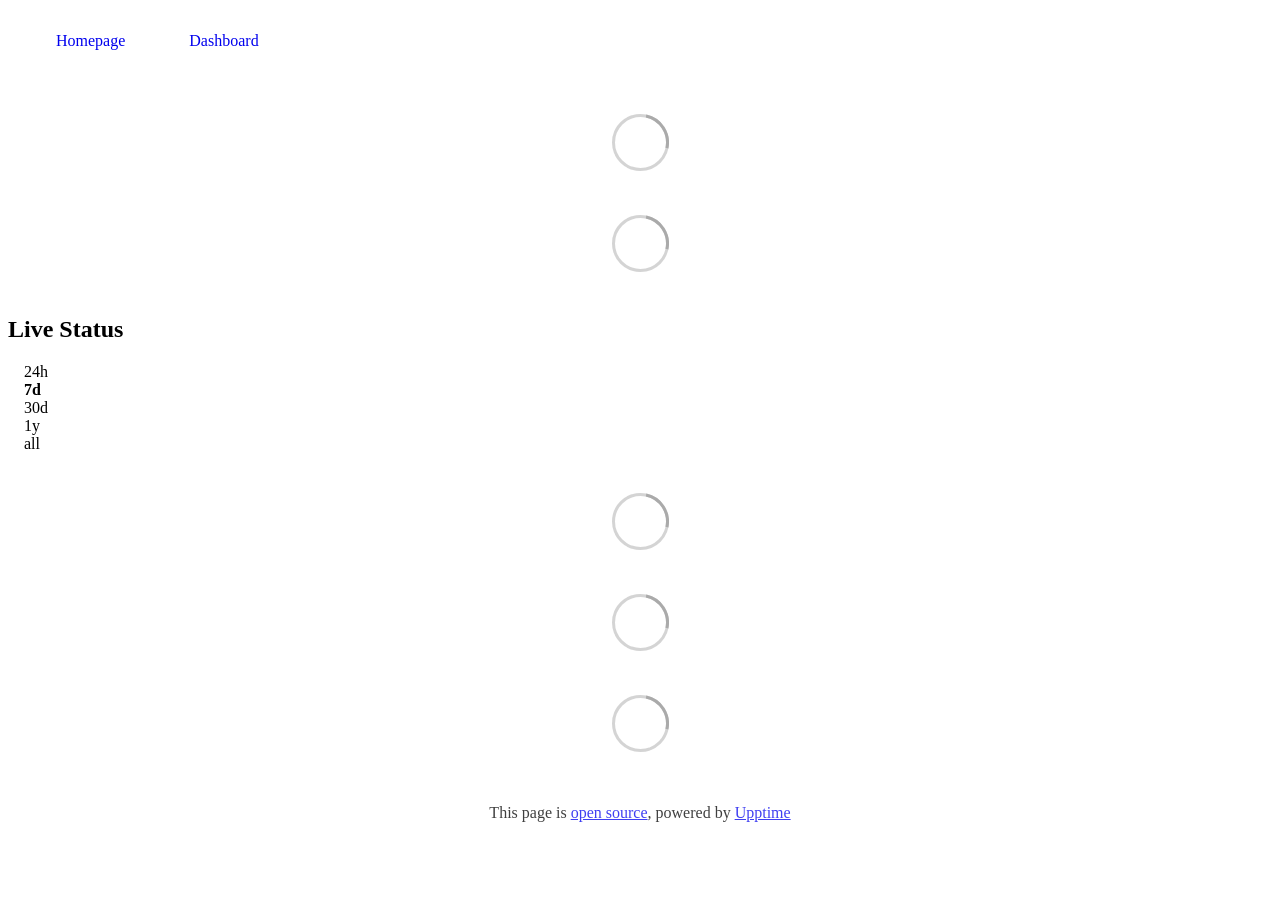
==== commit fdd21ce3: "deploy: f5f9b22485faad85b6f266ad3f06b5821f8e7c32" ====
--- a/index.html
+++ b/index.html
@@ -1,4 +1,4 @@
-<!DOCTYPE html> <html lang=en> <head> <meta charset=utf-8> <meta content="width=device-width,initial-scale=1" name=viewport> <meta content=#333333 name=theme-color> <base href=/ > <link href=manifest.json rel=manifest crossorigin=use-credentials> <script>__SAPPER__={baseUrl:"",preloaded:[void 0,{}]};if('serviceWorker' in navigator)navigator.serviceWorker.register('/service-worker.js');(function(){try{eval("async function x(){}");var main="/client/client.e7c47159.js"}catch(e){main="/client/legacy/client.843f6d6c.js"};var s=document.createElement("script");try{new Function("if(0)import('')")();s.src=main;s.type="module";s.crossOrigin="use-credentials";}catch(e){s.src="/client/shimport@2.0.5.js";s.setAttribute("data-main",main);}document.head.appendChild(s);}());</script> <link href=client/client-31a52aa5.css rel=stylesheet><link href=client/createOctokit-a85f76c7.css rel=stylesheet><link href=client/index-b0b6455a.css rel=stylesheet> <title>ChainContext Status</title><link href=https://status.chaincontext.dev/themes/dark.css rel=stylesheet><link href=https://status.chaincontext.dev/global.css rel=stylesheet><link href=https://raw.githubusercontent.com/upptime/upptime/master/assets/upptime-icon.svg rel=icon type=image/svg><link href=/logo-192.png rel=icon type=image/png> <link href=/client/client.e7c47159.js rel=modulepreload as=script crossorigin=use-credentials><link href=/client/client-31a52aa5.css rel=preload as=style><link href=/client/index.f67b958a.js rel=modulepreload as=script crossorigin=use-credentials><link href=/client/createOctokit.2ea148ba.js rel=modulepreload as=script crossorigin=use-credentials><link href=/client/inject_styles.803b7e80.js rel=modulepreload as=script crossorigin=use-credentials><link href=/client/createOctokit-a85f76c7.css rel=preload as=style><link href=/client/index-b0b6455a.css rel=preload as=style></head> <body> <div id=sapper> <nav class=svelte-a08hsz><div class="svelte-a08hsz container"> <ul class=svelte-a08hsz><li><a href=https://chaincontext.dev class=svelte-a08hsz target=_self>Homepage</a> <li><a href=https://app.chaincontext.dev class=svelte-a08hsz target=_self>Dashboard</a> </li> </ul></div> </nav> <main class=container> <header class=svelte-ngkazm> </header> <section class=svelte-8lnl4f><div class="svelte-68jxue loading"><svg class=svelte-68jxue height=38 stroke=#aaa width=38 xmlns=http://www.w3.org/2000/svg><g fill=none fill-rule=evenodd><g stroke-width=2 transform="translate(1 1)"><circle cx=18 cy=18 r=18 stroke-opacity=.5></circle><path d="M36 18c0-9.94-8.06-18-18-18"><animateTransform attributeName=transform dur=1s from="0 18 18" repeatCount=indefinite to="360 18 18" type=rotate></animateTransform></path></g></g></svg></div> </section> <section class=svelte-8lnl4f><div class="svelte-68jxue loading"><svg class=svelte-68jxue height=38 stroke=#aaa width=38 xmlns=http://www.w3.org/2000/svg><g fill=none fill-rule=evenodd><g stroke-width=2 transform="translate(1 1)"><circle cx=18 cy=18 r=18 stroke-opacity=.5></circle><path d="M36 18c0-9.94-8.06-18-18-18"><animateTransform attributeName=transform dur=1s from="0 18 18" repeatCount=indefinite to="360 18 18" type=rotate></animateTransform></path></g></g></svg></div> </section> <div class="svelte-fqsq6s f changed"><h2>Live Status</h2> <form class="svelte-fqsq6s f r"><div><input class=svelte-fqsq6s id=data_day name=d type=radio value=day><label class=svelte-fqsq6s for=data_day>24h</label></div> <div><input class=svelte-fqsq6s id=data_week name=d type=radio value=week checked><label class=svelte-fqsq6s for=data_week>7d</label></div> <div><input class=svelte-fqsq6s id=data_month name=d type=radio value=month><label class=svelte-fqsq6s for=data_month>30d</label></div> <div><input class=svelte-fqsq6s id=data_year name=d type=radio value=year><label class=svelte-fqsq6s for=data_year>1y</label></div> <div><input class=svelte-fqsq6s id=data_all name=d type=radio value=all><label class=svelte-fqsq6s for=data_all>all</label></div></form></div> <section class="svelte-fqsq6s live-status"><div class="svelte-68jxue loading"><svg class=svelte-68jxue height=38 stroke=#aaa width=38 xmlns=http://www.w3.org/2000/svg><g fill=none fill-rule=evenodd><g stroke-width=2 transform="translate(1 1)"><circle cx=18 cy=18 r=18 stroke-opacity=.5></circle><path d="M36 18c0-9.94-8.06-18-18-18"><animateTransform attributeName=transform dur=1s from="0 18 18" repeatCount=indefinite to="360 18 18" type=rotate></animateTransform></path></g></g></svg></div> </section> <section><div class="svelte-68jxue loading"><svg class=svelte-68jxue height=38 stroke=#aaa width=38 xmlns=http://www.w3.org/2000/svg><g fill=none fill-rule=evenodd><g stroke-width=2 transform="translate(1 1)"><circle cx=18 cy=18 r=18 stroke-opacity=.5></circle><path d="M36 18c0-9.94-8.06-18-18-18"><animateTransform attributeName=transform dur=1s from="0 18 18" repeatCount=indefinite to="360 18 18" type=rotate></animateTransform></path></g></g></svg></div> </section> <section><div class="svelte-68jxue loading"><svg class=svelte-68jxue height=38 stroke=#aaa width=38 xmlns=http://www.w3.org/2000/svg><g fill=none fill-rule=evenodd><g stroke-width=2 transform="translate(1 1)"><circle cx=18 cy=18 r=18 stroke-opacity=.5></circle><path d="M36 18c0-9.94-8.06-18-18-18"><animateTransform attributeName=transform dur=1s from="0 18 18" repeatCount=indefinite to="360 18 18" type=rotate></animateTransform></path></g></g></svg></div></section></main> <footer class=svelte-jbr799><p>This page is <a href=https://github.com/chaincontext-dev/status>open source</a>, powered by <a href=https://upptime.js.org>Upptime</a></p> </footer></div> <script> try {
+<!DOCTYPE html> <html lang=en> <head> <meta charset=utf-8> <meta content="width=device-width,initial-scale=1" name=viewport> <meta content=#333333 name=theme-color> <base href=/ > <link href=manifest.json rel=manifest crossorigin=use-credentials> <script>__SAPPER__={baseUrl:"",preloaded:[void 0,{}]};if('serviceWorker' in navigator)navigator.serviceWorker.register('/service-worker.js');(function(){try{eval("async function x(){}");var main="/client/client.5bb0253f.js"}catch(e){main="/client/legacy/client.84bc4b94.js"};var s=document.createElement("script");try{new Function("if(0)import('')")();s.src=main;s.type="module";s.crossOrigin="use-credentials";}catch(e){s.src="/client/shimport@2.0.5.js";s.setAttribute("data-main",main);}document.head.appendChild(s);}());</script> <link href=client/client-31a52aa5.css rel=stylesheet><link href=client/createOctokit-a85f76c7.css rel=stylesheet><link href=client/index-b0b6455a.css rel=stylesheet> <title>ChainContext Status</title><link href=https://status.chaincontext.dev/themes/chaincontext.css rel=stylesheet><link href=https://status.chaincontext.dev/global.css rel=stylesheet><link href=https://raw.githubusercontent.com/upptime/upptime/master/assets/upptime-icon.svg rel=icon type=image/svg><link href=/logo-192.png rel=icon type=image/png> <link href=/client/client.5bb0253f.js rel=modulepreload as=script crossorigin=use-credentials><link href=/client/client-31a52aa5.css rel=preload as=style><link href=/client/index.b6a2ad1d.js rel=modulepreload as=script crossorigin=use-credentials><link href=/client/createOctokit.34833853.js rel=modulepreload as=script crossorigin=use-credentials><link href=/client/inject_styles.803b7e80.js rel=modulepreload as=script crossorigin=use-credentials><link href=/client/createOctokit-a85f76c7.css rel=preload as=style><link href=/client/index-b0b6455a.css rel=preload as=style></head> <body> <div id=sapper> <nav class=svelte-a08hsz><div class="svelte-a08hsz container"> <ul class=svelte-a08hsz><li><a href=https://chaincontext.dev class=svelte-a08hsz target=_self>Homepage</a> <li><a href=https://app.chaincontext.dev class=svelte-a08hsz target=_self>Dashboard</a> </li> </ul></div> </nav> <main class=container> <header class=svelte-ngkazm> </header> <section class=svelte-8lnl4f><div class="svelte-68jxue loading"><svg class=svelte-68jxue height=38 stroke=#aaa width=38 xmlns=http://www.w3.org/2000/svg><g fill=none fill-rule=evenodd><g stroke-width=2 transform="translate(1 1)"><circle cx=18 cy=18 r=18 stroke-opacity=.5></circle><path d="M36 18c0-9.94-8.06-18-18-18"><animateTransform attributeName=transform dur=1s from="0 18 18" repeatCount=indefinite to="360 18 18" type=rotate></animateTransform></path></g></g></svg></div> </section> <section class=svelte-8lnl4f><div class="svelte-68jxue loading"><svg class=svelte-68jxue height=38 stroke=#aaa width=38 xmlns=http://www.w3.org/2000/svg><g fill=none fill-rule=evenodd><g stroke-width=2 transform="translate(1 1)"><circle cx=18 cy=18 r=18 stroke-opacity=.5></circle><path d="M36 18c0-9.94-8.06-18-18-18"><animateTransform attributeName=transform dur=1s from="0 18 18" repeatCount=indefinite to="360 18 18" type=rotate></animateTransform></path></g></g></svg></div> </section> <div class="svelte-fqsq6s f changed"><h2>Live Status</h2> <form class="svelte-fqsq6s f r"><div><input class=svelte-fqsq6s id=data_day name=d type=radio value=day><label class=svelte-fqsq6s for=data_day>24h</label></div> <div><input class=svelte-fqsq6s id=data_week name=d type=radio value=week checked><label class=svelte-fqsq6s for=data_week>7d</label></div> <div><input class=svelte-fqsq6s id=data_month name=d type=radio value=month><label class=svelte-fqsq6s for=data_month>30d</label></div> <div><input class=svelte-fqsq6s id=data_year name=d type=radio value=year><label class=svelte-fqsq6s for=data_year>1y</label></div> <div><input class=svelte-fqsq6s id=data_all name=d type=radio value=all><label class=svelte-fqsq6s for=data_all>all</label></div></form></div> <section class="svelte-fqsq6s live-status"><div class="svelte-68jxue loading"><svg class=svelte-68jxue height=38 stroke=#aaa width=38 xmlns=http://www.w3.org/2000/svg><g fill=none fill-rule=evenodd><g stroke-width=2 transform="translate(1 1)"><circle cx=18 cy=18 r=18 stroke-opacity=.5></circle><path d="M36 18c0-9.94-8.06-18-18-18"><animateTransform attributeName=transform dur=1s from="0 18 18" repeatCount=indefinite to="360 18 18" type=rotate></animateTransform></path></g></g></svg></div> </section> <section><div class="svelte-68jxue loading"><svg class=svelte-68jxue height=38 stroke=#aaa width=38 xmlns=http://www.w3.org/2000/svg><g fill=none fill-rule=evenodd><g stroke-width=2 transform="translate(1 1)"><circle cx=18 cy=18 r=18 stroke-opacity=.5></circle><path d="M36 18c0-9.94-8.06-18-18-18"><animateTransform attributeName=transform dur=1s from="0 18 18" repeatCount=indefinite to="360 18 18" type=rotate></animateTransform></path></g></g></svg></div> </section> <section><div class="svelte-68jxue loading"><svg class=svelte-68jxue height=38 stroke=#aaa width=38 xmlns=http://www.w3.org/2000/svg><g fill=none fill-rule=evenodd><g stroke-width=2 transform="translate(1 1)"><circle cx=18 cy=18 r=18 stroke-opacity=.5></circle><path d="M36 18c0-9.94-8.06-18-18-18"><animateTransform attributeName=transform dur=1s from="0 18 18" repeatCount=indefinite to="360 18 18" type=rotate></animateTransform></path></g></g></svg></div></section></main> <footer class=svelte-jbr799><p>This page is <a href=https://github.com/chaincontext-dev/status>open source</a>, powered by <a href=https://upptime.js.org>Upptime</a></p> </footer></div> <script> try {
         if (typeof window !== "undefined" && window.navigator && navigator.serviceWorker) {
           navigator.serviceWorker.getRegistrations().then(function (registrations) {
             for (let registration of registrations) {
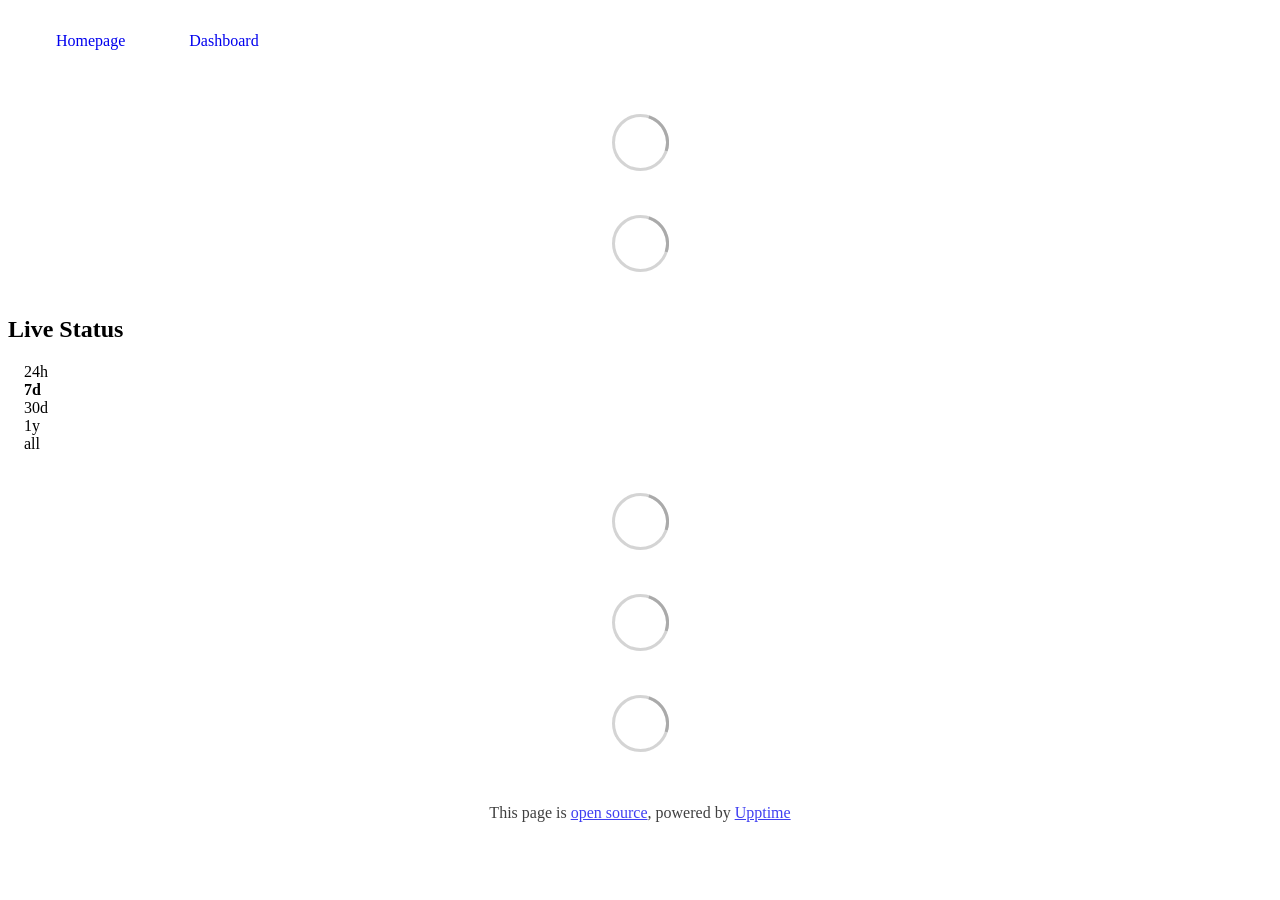
==== commit f0045913: "deploy: c8ef7a82bf10ace6be5dddf3649717ee0904d370" ====
--- a/index.html
+++ b/index.html
@@ -1,4 +1,4 @@
-<!DOCTYPE html> <html lang=en> <head> <meta charset=utf-8> <meta content="width=device-width,initial-scale=1" name=viewport> <meta content=#333333 name=theme-color> <base href=/ > <link href=manifest.json rel=manifest crossorigin=use-credentials> <script>__SAPPER__={baseUrl:"",preloaded:[void 0,{}]};if('serviceWorker' in navigator)navigator.serviceWorker.register('/service-worker.js');(function(){try{eval("async function x(){}");var main="/client/client.5bb0253f.js"}catch(e){main="/client/legacy/client.84bc4b94.js"};var s=document.createElement("script");try{new Function("if(0)import('')")();s.src=main;s.type="module";s.crossOrigin="use-credentials";}catch(e){s.src="/client/shimport@2.0.5.js";s.setAttribute("data-main",main);}document.head.appendChild(s);}());</script> <link href=client/client-31a52aa5.css rel=stylesheet><link href=client/createOctokit-a85f76c7.css rel=stylesheet><link href=client/index-b0b6455a.css rel=stylesheet> <title>ChainContext Status</title><link href=https://status.chaincontext.dev/themes/chaincontext.css rel=stylesheet><link href=https://status.chaincontext.dev/global.css rel=stylesheet><link href=https://raw.githubusercontent.com/upptime/upptime/master/assets/upptime-icon.svg rel=icon type=image/svg><link href=/logo-192.png rel=icon type=image/png> <link href=/client/client.5bb0253f.js rel=modulepreload as=script crossorigin=use-credentials><link href=/client/client-31a52aa5.css rel=preload as=style><link href=/client/index.b6a2ad1d.js rel=modulepreload as=script crossorigin=use-credentials><link href=/client/createOctokit.34833853.js rel=modulepreload as=script crossorigin=use-credentials><link href=/client/inject_styles.803b7e80.js rel=modulepreload as=script crossorigin=use-credentials><link href=/client/createOctokit-a85f76c7.css rel=preload as=style><link href=/client/index-b0b6455a.css rel=preload as=style></head> <body> <div id=sapper> <nav class=svelte-a08hsz><div class="svelte-a08hsz container"> <ul class=svelte-a08hsz><li><a href=https://chaincontext.dev class=svelte-a08hsz target=_self>Homepage</a> <li><a href=https://app.chaincontext.dev class=svelte-a08hsz target=_self>Dashboard</a> </li> </ul></div> </nav> <main class=container> <header class=svelte-ngkazm> </header> <section class=svelte-8lnl4f><div class="svelte-68jxue loading"><svg class=svelte-68jxue height=38 stroke=#aaa width=38 xmlns=http://www.w3.org/2000/svg><g fill=none fill-rule=evenodd><g stroke-width=2 transform="translate(1 1)"><circle cx=18 cy=18 r=18 stroke-opacity=.5></circle><path d="M36 18c0-9.94-8.06-18-18-18"><animateTransform attributeName=transform dur=1s from="0 18 18" repeatCount=indefinite to="360 18 18" type=rotate></animateTransform></path></g></g></svg></div> </section> <section class=svelte-8lnl4f><div class="svelte-68jxue loading"><svg class=svelte-68jxue height=38 stroke=#aaa width=38 xmlns=http://www.w3.org/2000/svg><g fill=none fill-rule=evenodd><g stroke-width=2 transform="translate(1 1)"><circle cx=18 cy=18 r=18 stroke-opacity=.5></circle><path d="M36 18c0-9.94-8.06-18-18-18"><animateTransform attributeName=transform dur=1s from="0 18 18" repeatCount=indefinite to="360 18 18" type=rotate></animateTransform></path></g></g></svg></div> </section> <div class="svelte-fqsq6s f changed"><h2>Live Status</h2> <form class="svelte-fqsq6s f r"><div><input class=svelte-fqsq6s id=data_day name=d type=radio value=day><label class=svelte-fqsq6s for=data_day>24h</label></div> <div><input class=svelte-fqsq6s id=data_week name=d type=radio value=week checked><label class=svelte-fqsq6s for=data_week>7d</label></div> <div><input class=svelte-fqsq6s id=data_month name=d type=radio value=month><label class=svelte-fqsq6s for=data_month>30d</label></div> <div><input class=svelte-fqsq6s id=data_year name=d type=radio value=year><label class=svelte-fqsq6s for=data_year>1y</label></div> <div><input class=svelte-fqsq6s id=data_all name=d type=radio value=all><label class=svelte-fqsq6s for=data_all>all</label></div></form></div> <section class="svelte-fqsq6s live-status"><div class="svelte-68jxue loading"><svg class=svelte-68jxue height=38 stroke=#aaa width=38 xmlns=http://www.w3.org/2000/svg><g fill=none fill-rule=evenodd><g stroke-width=2 transform="translate(1 1)"><circle cx=18 cy=18 r=18 stroke-opacity=.5></circle><path d="M36 18c0-9.94-8.06-18-18-18"><animateTransform attributeName=transform dur=1s from="0 18 18" repeatCount=indefinite to="360 18 18" type=rotate></animateTransform></path></g></g></svg></div> </section> <section><div class="svelte-68jxue loading"><svg class=svelte-68jxue height=38 stroke=#aaa width=38 xmlns=http://www.w3.org/2000/svg><g fill=none fill-rule=evenodd><g stroke-width=2 transform="translate(1 1)"><circle cx=18 cy=18 r=18 stroke-opacity=.5></circle><path d="M36 18c0-9.94-8.06-18-18-18"><animateTransform attributeName=transform dur=1s from="0 18 18" repeatCount=indefinite to="360 18 18" type=rotate></animateTransform></path></g></g></svg></div> </section> <section><div class="svelte-68jxue loading"><svg class=svelte-68jxue height=38 stroke=#aaa width=38 xmlns=http://www.w3.org/2000/svg><g fill=none fill-rule=evenodd><g stroke-width=2 transform="translate(1 1)"><circle cx=18 cy=18 r=18 stroke-opacity=.5></circle><path d="M36 18c0-9.94-8.06-18-18-18"><animateTransform attributeName=transform dur=1s from="0 18 18" repeatCount=indefinite to="360 18 18" type=rotate></animateTransform></path></g></g></svg></div></section></main> <footer class=svelte-jbr799><p>This page is <a href=https://github.com/chaincontext-dev/status>open source</a>, powered by <a href=https://upptime.js.org>Upptime</a></p> </footer></div> <script> try {
+<!DOCTYPE html> <html lang=en> <head> <meta charset=utf-8> <meta content="width=device-width,initial-scale=1" name=viewport> <meta content=#333333 name=theme-color> <base href=/ > <link href=manifest.json rel=manifest crossorigin=use-credentials> <script>__SAPPER__={baseUrl:"",preloaded:[void 0,{}]};if('serviceWorker' in navigator)navigator.serviceWorker.register('/service-worker.js');(function(){try{eval("async function x(){}");var main="/client/client.c41f90d4.js"}catch(e){main="/client/legacy/client.036b0feb.js"};var s=document.createElement("script");try{new Function("if(0)import('')")();s.src=main;s.type="module";s.crossOrigin="use-credentials";}catch(e){s.src="/client/shimport@2.0.5.js";s.setAttribute("data-main",main);}document.head.appendChild(s);}());</script> <link href=client/client-31a52aa5.css rel=stylesheet><link href=client/createOctokit-a85f76c7.css rel=stylesheet><link href=client/index-b0b6455a.css rel=stylesheet> <title>ChainContext Status</title><link href=https://status.chaincontext.dev/themes/dark.css rel=stylesheet><link href=https://status.chaincontext.dev/global.css rel=stylesheet><link href=https://raw.githubusercontent.com/upptime/upptime/master/assets/upptime-icon.svg rel=icon type=image/svg><link href=/logo-192.png rel=icon type=image/png><style>:root{--body-background-color:#09090b;--body-text-color:#fafafa;--card-background-color:#18181b;--nav-background-color:#18181b;--nav-border-bottom-color:#27272a;--nav-current-border-bottom-color:#818cf8;--card-border-color:#27272a;--up-border-left-color:#34d399;--down-border-left-color:#f87171;--down-background-color:rgba(239,68,68,0.1);--degraded-border-left-color:#fbbf24;--tag-color:#fafafa;--tag-up-background-color:#059669;--tag-down-background-color:#dc2626;--tag-degraded-background-color:#d97706;--change-background-color:#fbbf24;--error-button-border-color:#4f46e5;--error-button-background-color:#6366f1;--error-button-color:#ffffff;--submit-button-border-color:#4f46e5;--submit-button-background-color:#6366f1;--submit-button-color:#ffffff;--graph-opacity:1;--graph-filter:none}</style> <link href=/client/client.c41f90d4.js rel=modulepreload as=script crossorigin=use-credentials><link href=/client/client-31a52aa5.css rel=preload as=style><link href=/client/index.bfc71fe4.js rel=modulepreload as=script crossorigin=use-credentials><link href=/client/createOctokit.74170048.js rel=modulepreload as=script crossorigin=use-credentials><link href=/client/inject_styles.803b7e80.js rel=modulepreload as=script crossorigin=use-credentials><link href=/client/createOctokit-a85f76c7.css rel=preload as=style><link href=/client/index-b0b6455a.css rel=preload as=style></head> <body> <div id=sapper> <nav class=svelte-a08hsz><div class="svelte-a08hsz container"> <ul class=svelte-a08hsz><li><a href=https://chaincontext.dev class=svelte-a08hsz target=_self>Homepage</a> <li><a href=https://app.chaincontext.dev class=svelte-a08hsz target=_self>Dashboard</a> </li> </ul></div> </nav> <main class=container> <header class=svelte-ngkazm> </header> <section class=svelte-8lnl4f><div class="svelte-68jxue loading"><svg class=svelte-68jxue height=38 stroke=#aaa width=38 xmlns=http://www.w3.org/2000/svg><g fill=none fill-rule=evenodd><g stroke-width=2 transform="translate(1 1)"><circle cx=18 cy=18 r=18 stroke-opacity=.5></circle><path d="M36 18c0-9.94-8.06-18-18-18"><animateTransform attributeName=transform dur=1s from="0 18 18" repeatCount=indefinite to="360 18 18" type=rotate></animateTransform></path></g></g></svg></div> </section> <section class=svelte-8lnl4f><div class="svelte-68jxue loading"><svg class=svelte-68jxue height=38 stroke=#aaa width=38 xmlns=http://www.w3.org/2000/svg><g fill=none fill-rule=evenodd><g stroke-width=2 transform="translate(1 1)"><circle cx=18 cy=18 r=18 stroke-opacity=.5></circle><path d="M36 18c0-9.94-8.06-18-18-18"><animateTransform attributeName=transform dur=1s from="0 18 18" repeatCount=indefinite to="360 18 18" type=rotate></animateTransform></path></g></g></svg></div> </section> <div class="svelte-fqsq6s f changed"><h2>Live Status</h2> <form class="svelte-fqsq6s f r"><div><input class=svelte-fqsq6s id=data_day name=d type=radio value=day><label class=svelte-fqsq6s for=data_day>24h</label></div> <div><input class=svelte-fqsq6s id=data_week name=d type=radio value=week checked><label class=svelte-fqsq6s for=data_week>7d</label></div> <div><input class=svelte-fqsq6s id=data_month name=d type=radio value=month><label class=svelte-fqsq6s for=data_month>30d</label></div> <div><input class=svelte-fqsq6s id=data_year name=d type=radio value=year><label class=svelte-fqsq6s for=data_year>1y</label></div> <div><input class=svelte-fqsq6s id=data_all name=d type=radio value=all><label class=svelte-fqsq6s for=data_all>all</label></div></form></div> <section class="svelte-fqsq6s live-status"><div class="svelte-68jxue loading"><svg class=svelte-68jxue height=38 stroke=#aaa width=38 xmlns=http://www.w3.org/2000/svg><g fill=none fill-rule=evenodd><g stroke-width=2 transform="translate(1 1)"><circle cx=18 cy=18 r=18 stroke-opacity=.5></circle><path d="M36 18c0-9.94-8.06-18-18-18"><animateTransform attributeName=transform dur=1s from="0 18 18" repeatCount=indefinite to="360 18 18" type=rotate></animateTransform></path></g></g></svg></div> </section> <section><div class="svelte-68jxue loading"><svg class=svelte-68jxue height=38 stroke=#aaa width=38 xmlns=http://www.w3.org/2000/svg><g fill=none fill-rule=evenodd><g stroke-width=2 transform="translate(1 1)"><circle cx=18 cy=18 r=18 stroke-opacity=.5></circle><path d="M36 18c0-9.94-8.06-18-18-18"><animateTransform attributeName=transform dur=1s from="0 18 18" repeatCount=indefinite to="360 18 18" type=rotate></animateTransform></path></g></g></svg></div> </section> <section><div class="svelte-68jxue loading"><svg class=svelte-68jxue height=38 stroke=#aaa width=38 xmlns=http://www.w3.org/2000/svg><g fill=none fill-rule=evenodd><g stroke-width=2 transform="translate(1 1)"><circle cx=18 cy=18 r=18 stroke-opacity=.5></circle><path d="M36 18c0-9.94-8.06-18-18-18"><animateTransform attributeName=transform dur=1s from="0 18 18" repeatCount=indefinite to="360 18 18" type=rotate></animateTransform></path></g></g></svg></div></section></main> <footer class=svelte-jbr799><p>This page is <a href=https://github.com/chaincontext-dev/status>open source</a>, powered by <a href=https://upptime.js.org>Upptime</a></p> </footer></div> <script> try {
         if (typeof window !== "undefined" && window.navigator && navigator.serviceWorker) {
           navigator.serviceWorker.getRegistrations().then(function (registrations) {
             for (let registration of registrations) {
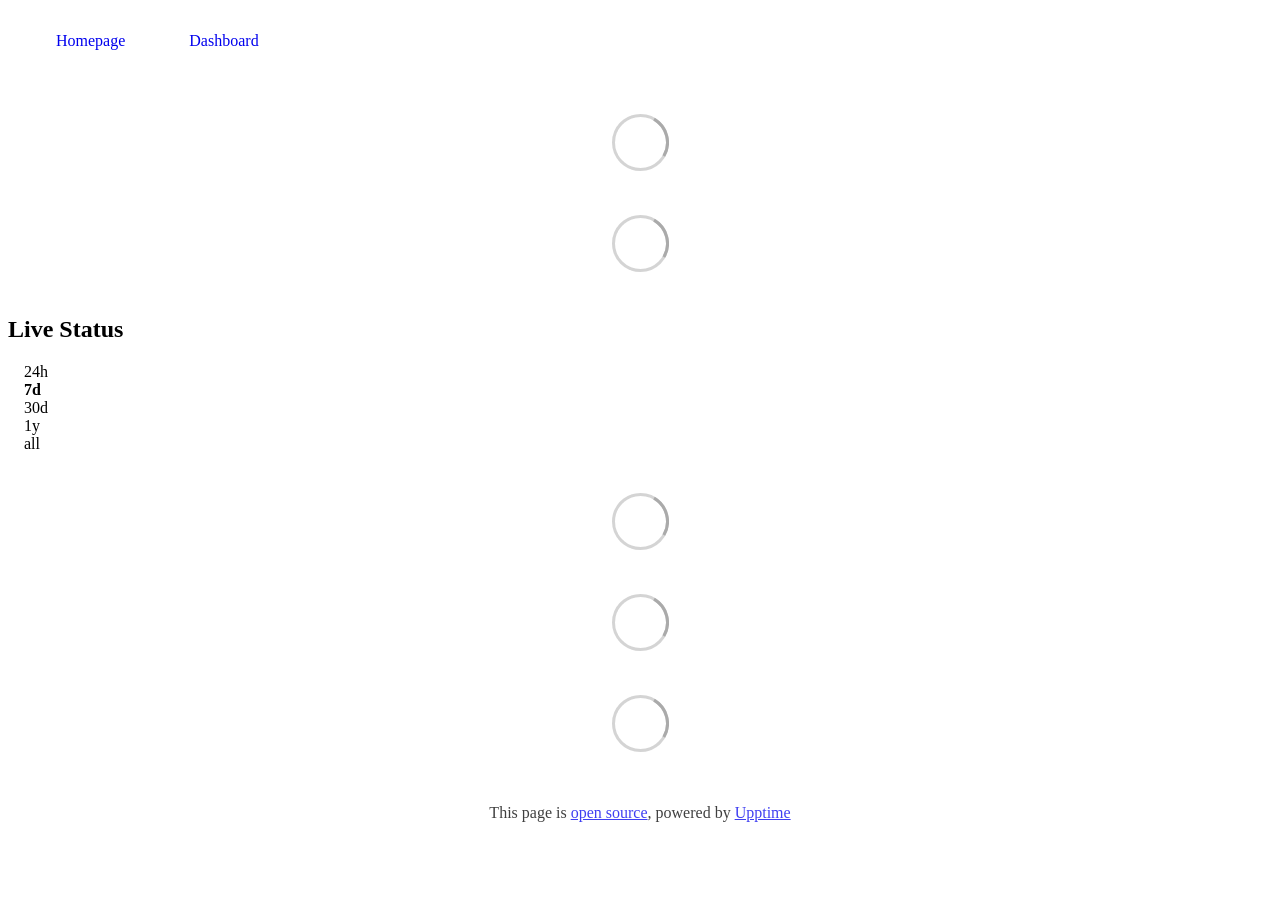
==== commit 5f87cbeb: "deploy: f931ab3092be225259ce275010116bc1371da9c6" ====
--- a/index.html
+++ b/index.html
@@ -1,4 +1,4 @@
-<!DOCTYPE html> <html lang=en> <head> <meta charset=utf-8> <meta content="width=device-width,initial-scale=1" name=viewport> <meta content=#333333 name=theme-color> <base href=/ > <link href=manifest.json rel=manifest crossorigin=use-credentials> <script>__SAPPER__={baseUrl:"",preloaded:[void 0,{}]};if('serviceWorker' in navigator)navigator.serviceWorker.register('/service-worker.js');(function(){try{eval("async function x(){}");var main="/client/client.c41f90d4.js"}catch(e){main="/client/legacy/client.036b0feb.js"};var s=document.createElement("script");try{new Function("if(0)import('')")();s.src=main;s.type="module";s.crossOrigin="use-credentials";}catch(e){s.src="/client/shimport@2.0.5.js";s.setAttribute("data-main",main);}document.head.appendChild(s);}());</script> <link href=client/client-31a52aa5.css rel=stylesheet><link href=client/createOctokit-a85f76c7.css rel=stylesheet><link href=client/index-b0b6455a.css rel=stylesheet> <title>ChainContext Status</title><link href=https://status.chaincontext.dev/themes/dark.css rel=stylesheet><link href=https://status.chaincontext.dev/global.css rel=stylesheet><link href=https://raw.githubusercontent.com/upptime/upptime/master/assets/upptime-icon.svg rel=icon type=image/svg><link href=/logo-192.png rel=icon type=image/png><style>:root{--body-background-color:#09090b;--body-text-color:#fafafa;--card-background-color:#18181b;--nav-background-color:#18181b;--nav-border-bottom-color:#27272a;--nav-current-border-bottom-color:#818cf8;--card-border-color:#27272a;--up-border-left-color:#34d399;--down-border-left-color:#f87171;--down-background-color:rgba(239,68,68,0.1);--degraded-border-left-color:#fbbf24;--tag-color:#fafafa;--tag-up-background-color:#059669;--tag-down-background-color:#dc2626;--tag-degraded-background-color:#d97706;--change-background-color:#fbbf24;--error-button-border-color:#4f46e5;--error-button-background-color:#6366f1;--error-button-color:#ffffff;--submit-button-border-color:#4f46e5;--submit-button-background-color:#6366f1;--submit-button-color:#ffffff;--graph-opacity:1;--graph-filter:none}</style> <link href=/client/client.c41f90d4.js rel=modulepreload as=script crossorigin=use-credentials><link href=/client/client-31a52aa5.css rel=preload as=style><link href=/client/index.bfc71fe4.js rel=modulepreload as=script crossorigin=use-credentials><link href=/client/createOctokit.74170048.js rel=modulepreload as=script crossorigin=use-credentials><link href=/client/inject_styles.803b7e80.js rel=modulepreload as=script crossorigin=use-credentials><link href=/client/createOctokit-a85f76c7.css rel=preload as=style><link href=/client/index-b0b6455a.css rel=preload as=style></head> <body> <div id=sapper> <nav class=svelte-a08hsz><div class="svelte-a08hsz container"> <ul class=svelte-a08hsz><li><a href=https://chaincontext.dev class=svelte-a08hsz target=_self>Homepage</a> <li><a href=https://app.chaincontext.dev class=svelte-a08hsz target=_self>Dashboard</a> </li> </ul></div> </nav> <main class=container> <header class=svelte-ngkazm> </header> <section class=svelte-8lnl4f><div class="svelte-68jxue loading"><svg class=svelte-68jxue height=38 stroke=#aaa width=38 xmlns=http://www.w3.org/2000/svg><g fill=none fill-rule=evenodd><g stroke-width=2 transform="translate(1 1)"><circle cx=18 cy=18 r=18 stroke-opacity=.5></circle><path d="M36 18c0-9.94-8.06-18-18-18"><animateTransform attributeName=transform dur=1s from="0 18 18" repeatCount=indefinite to="360 18 18" type=rotate></animateTransform></path></g></g></svg></div> </section> <section class=svelte-8lnl4f><div class="svelte-68jxue loading"><svg class=svelte-68jxue height=38 stroke=#aaa width=38 xmlns=http://www.w3.org/2000/svg><g fill=none fill-rule=evenodd><g stroke-width=2 transform="translate(1 1)"><circle cx=18 cy=18 r=18 stroke-opacity=.5></circle><path d="M36 18c0-9.94-8.06-18-18-18"><animateTransform attributeName=transform dur=1s from="0 18 18" repeatCount=indefinite to="360 18 18" type=rotate></animateTransform></path></g></g></svg></div> </section> <div class="svelte-fqsq6s f changed"><h2>Live Status</h2> <form class="svelte-fqsq6s f r"><div><input class=svelte-fqsq6s id=data_day name=d type=radio value=day><label class=svelte-fqsq6s for=data_day>24h</label></div> <div><input class=svelte-fqsq6s id=data_week name=d type=radio value=week checked><label class=svelte-fqsq6s for=data_week>7d</label></div> <div><input class=svelte-fqsq6s id=data_month name=d type=radio value=month><label class=svelte-fqsq6s for=data_month>30d</label></div> <div><input class=svelte-fqsq6s id=data_year name=d type=radio value=year><label class=svelte-fqsq6s for=data_year>1y</label></div> <div><input class=svelte-fqsq6s id=data_all name=d type=radio value=all><label class=svelte-fqsq6s for=data_all>all</label></div></form></div> <section class="svelte-fqsq6s live-status"><div class="svelte-68jxue loading"><svg class=svelte-68jxue height=38 stroke=#aaa width=38 xmlns=http://www.w3.org/2000/svg><g fill=none fill-rule=evenodd><g stroke-width=2 transform="translate(1 1)"><circle cx=18 cy=18 r=18 stroke-opacity=.5></circle><path d="M36 18c0-9.94-8.06-18-18-18"><animateTransform attributeName=transform dur=1s from="0 18 18" repeatCount=indefinite to="360 18 18" type=rotate></animateTransform></path></g></g></svg></div> </section> <section><div class="svelte-68jxue loading"><svg class=svelte-68jxue height=38 stroke=#aaa width=38 xmlns=http://www.w3.org/2000/svg><g fill=none fill-rule=evenodd><g stroke-width=2 transform="translate(1 1)"><circle cx=18 cy=18 r=18 stroke-opacity=.5></circle><path d="M36 18c0-9.94-8.06-18-18-18"><animateTransform attributeName=transform dur=1s from="0 18 18" repeatCount=indefinite to="360 18 18" type=rotate></animateTransform></path></g></g></svg></div> </section> <section><div class="svelte-68jxue loading"><svg class=svelte-68jxue height=38 stroke=#aaa width=38 xmlns=http://www.w3.org/2000/svg><g fill=none fill-rule=evenodd><g stroke-width=2 transform="translate(1 1)"><circle cx=18 cy=18 r=18 stroke-opacity=.5></circle><path d="M36 18c0-9.94-8.06-18-18-18"><animateTransform attributeName=transform dur=1s from="0 18 18" repeatCount=indefinite to="360 18 18" type=rotate></animateTransform></path></g></g></svg></div></section></main> <footer class=svelte-jbr799><p>This page is <a href=https://github.com/chaincontext-dev/status>open source</a>, powered by <a href=https://upptime.js.org>Upptime</a></p> </footer></div> <script> try {
+<!DOCTYPE html> <html lang=en> <head> <meta charset=utf-8> <meta content="width=device-width,initial-scale=1" name=viewport> <meta content=#333333 name=theme-color> <base href=/ > <link href=manifest.json rel=manifest crossorigin=use-credentials> <script>__SAPPER__={baseUrl:"",preloaded:[void 0,{}]};if('serviceWorker' in navigator)navigator.serviceWorker.register('/service-worker.js');(function(){try{eval("async function x(){}");var main="/client/client.c41f90d4.js"}catch(e){main="/client/legacy/client.60714af0.js"};var s=document.createElement("script");try{new Function("if(0)import('')")();s.src=main;s.type="module";s.crossOrigin="use-credentials";}catch(e){s.src="/client/shimport@2.0.5.js";s.setAttribute("data-main",main);}document.head.appendChild(s);}());</script> <link href=client/client-31a52aa5.css rel=stylesheet><link href=client/createOctokit-a85f76c7.css rel=stylesheet><link href=client/index-b0b6455a.css rel=stylesheet> <title>ChainContext Status</title><link href=https://status.chaincontext.dev/themes/dark.css rel=stylesheet><link href=https://status.chaincontext.dev/global.css rel=stylesheet><link href=https://raw.githubusercontent.com/upptime/upptime/master/assets/upptime-icon.svg rel=icon type=image/svg><link href=/logo-192.png rel=icon type=image/png><style>:root{--body-background-color:#09090b;--body-text-color:#fafafa;--card-background-color:#18181b;--nav-background-color:#18181b;--nav-border-bottom-color:#27272a;--nav-current-border-bottom-color:#818cf8;--card-border-color:#27272a;--up-border-left-color:#34d399;--down-border-left-color:#f87171;--down-background-color:rgba(239,68,68,0.1);--degraded-border-left-color:#fbbf24;--tag-color:#fafafa;--tag-up-background-color:#059669;--tag-down-background-color:#dc2626;--tag-degraded-background-color:#d97706;--change-background-color:#fbbf24;--error-button-border-color:#4f46e5;--error-button-background-color:#6366f1;--error-button-color:#ffffff;--submit-button-border-color:#4f46e5;--submit-button-background-color:#6366f1;--submit-button-color:#ffffff;--graph-opacity:1;--graph-filter:none}</style> <link href=/client/client.c41f90d4.js rel=modulepreload as=script crossorigin=use-credentials><link href=/client/client-31a52aa5.css rel=preload as=style><link href=/client/index.bfc71fe4.js rel=modulepreload as=script crossorigin=use-credentials><link href=/client/createOctokit.74170048.js rel=modulepreload as=script crossorigin=use-credentials><link href=/client/inject_styles.803b7e80.js rel=modulepreload as=script crossorigin=use-credentials><link href=/client/createOctokit-a85f76c7.css rel=preload as=style><link href=/client/index-b0b6455a.css rel=preload as=style></head> <body> <div id=sapper> <nav class=svelte-a08hsz><div class="svelte-a08hsz container"> <ul class=svelte-a08hsz><li><a href=https://chaincontext.dev class=svelte-a08hsz target=_self>Homepage</a> <li><a href=https://app.chaincontext.dev class=svelte-a08hsz target=_self>Dashboard</a> </li> </ul></div> </nav> <main class=container> <header class=svelte-ngkazm> </header> <section class=svelte-8lnl4f><div class="svelte-68jxue loading"><svg class=svelte-68jxue height=38 stroke=#aaa width=38 xmlns=http://www.w3.org/2000/svg><g fill=none fill-rule=evenodd><g stroke-width=2 transform="translate(1 1)"><circle cx=18 cy=18 r=18 stroke-opacity=.5></circle><path d="M36 18c0-9.94-8.06-18-18-18"><animateTransform attributeName=transform dur=1s from="0 18 18" repeatCount=indefinite to="360 18 18" type=rotate></animateTransform></path></g></g></svg></div> </section> <section class=svelte-8lnl4f><div class="svelte-68jxue loading"><svg class=svelte-68jxue height=38 stroke=#aaa width=38 xmlns=http://www.w3.org/2000/svg><g fill=none fill-rule=evenodd><g stroke-width=2 transform="translate(1 1)"><circle cx=18 cy=18 r=18 stroke-opacity=.5></circle><path d="M36 18c0-9.94-8.06-18-18-18"><animateTransform attributeName=transform dur=1s from="0 18 18" repeatCount=indefinite to="360 18 18" type=rotate></animateTransform></path></g></g></svg></div> </section> <div class="svelte-fqsq6s f changed"><h2>Live Status</h2> <form class="svelte-fqsq6s f r"><div><input class=svelte-fqsq6s id=data_day name=d type=radio value=day><label class=svelte-fqsq6s for=data_day>24h</label></div> <div><input class=svelte-fqsq6s id=data_week name=d type=radio value=week checked><label class=svelte-fqsq6s for=data_week>7d</label></div> <div><input class=svelte-fqsq6s id=data_month name=d type=radio value=month><label class=svelte-fqsq6s for=data_month>30d</label></div> <div><input class=svelte-fqsq6s id=data_year name=d type=radio value=year><label class=svelte-fqsq6s for=data_year>1y</label></div> <div><input class=svelte-fqsq6s id=data_all name=d type=radio value=all><label class=svelte-fqsq6s for=data_all>all</label></div></form></div> <section class="svelte-fqsq6s live-status"><div class="svelte-68jxue loading"><svg class=svelte-68jxue height=38 stroke=#aaa width=38 xmlns=http://www.w3.org/2000/svg><g fill=none fill-rule=evenodd><g stroke-width=2 transform="translate(1 1)"><circle cx=18 cy=18 r=18 stroke-opacity=.5></circle><path d="M36 18c0-9.94-8.06-18-18-18"><animateTransform attributeName=transform dur=1s from="0 18 18" repeatCount=indefinite to="360 18 18" type=rotate></animateTransform></path></g></g></svg></div> </section> <section><div class="svelte-68jxue loading"><svg class=svelte-68jxue height=38 stroke=#aaa width=38 xmlns=http://www.w3.org/2000/svg><g fill=none fill-rule=evenodd><g stroke-width=2 transform="translate(1 1)"><circle cx=18 cy=18 r=18 stroke-opacity=.5></circle><path d="M36 18c0-9.94-8.06-18-18-18"><animateTransform attributeName=transform dur=1s from="0 18 18" repeatCount=indefinite to="360 18 18" type=rotate></animateTransform></path></g></g></svg></div> </section> <section><div class="svelte-68jxue loading"><svg class=svelte-68jxue height=38 stroke=#aaa width=38 xmlns=http://www.w3.org/2000/svg><g fill=none fill-rule=evenodd><g stroke-width=2 transform="translate(1 1)"><circle cx=18 cy=18 r=18 stroke-opacity=.5></circle><path d="M36 18c0-9.94-8.06-18-18-18"><animateTransform attributeName=transform dur=1s from="0 18 18" repeatCount=indefinite to="360 18 18" type=rotate></animateTransform></path></g></g></svg></div></section></main> <footer class=svelte-jbr799><p>This page is <a href=https://github.com/chaincontext-dev/status>open source</a>, powered by <a href=https://upptime.js.org>Upptime</a></p> </footer></div> <script> try {
         if (typeof window !== "undefined" && window.navigator && navigator.serviceWorker) {
           navigator.serviceWorker.getRegistrations().then(function (registrations) {
             for (let registration of registrations) {
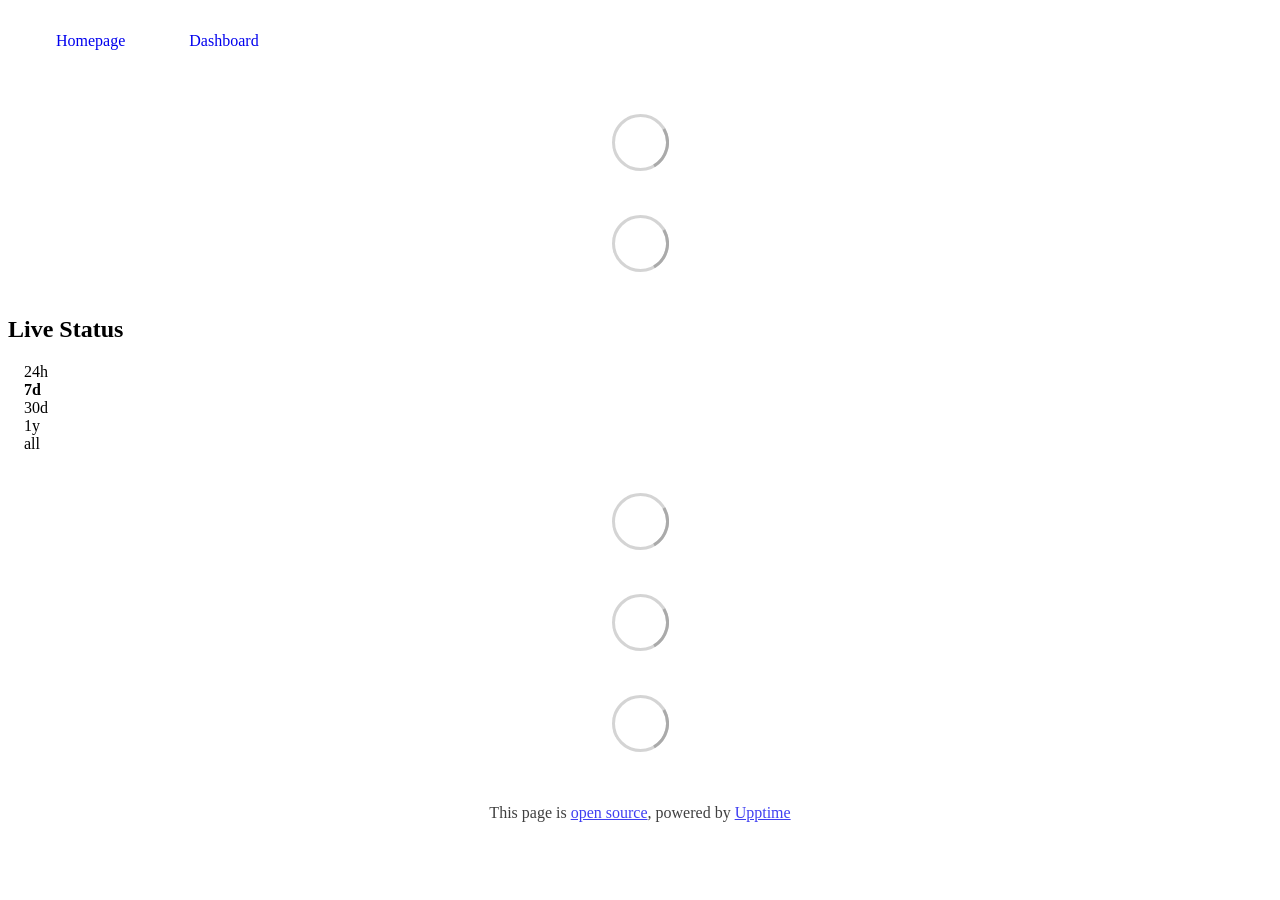
==== commit 264b09eb: "deploy: c30ba99137b5caf2287eba7f05d9c3c175d67e0a" ====
--- a/index.html
+++ b/index.html
@@ -1,4 +1,4 @@
-<!DOCTYPE html> <html lang=en> <head> <meta charset=utf-8> <meta content="width=device-width,initial-scale=1" name=viewport> <meta content=#333333 name=theme-color> <base href=/ > <link href=manifest.json rel=manifest crossorigin=use-credentials> <script>__SAPPER__={baseUrl:"",preloaded:[void 0,{}]};if('serviceWorker' in navigator)navigator.serviceWorker.register('/service-worker.js');(function(){try{eval("async function x(){}");var main="/client/client.c41f90d4.js"}catch(e){main="/client/legacy/client.60714af0.js"};var s=document.createElement("script");try{new Function("if(0)import('')")();s.src=main;s.type="module";s.crossOrigin="use-credentials";}catch(e){s.src="/client/shimport@2.0.5.js";s.setAttribute("data-main",main);}document.head.appendChild(s);}());</script> <link href=client/client-31a52aa5.css rel=stylesheet><link href=client/createOctokit-a85f76c7.css rel=stylesheet><link href=client/index-b0b6455a.css rel=stylesheet> <title>ChainContext Status</title><link href=https://status.chaincontext.dev/themes/dark.css rel=stylesheet><link href=https://status.chaincontext.dev/global.css rel=stylesheet><link href=https://raw.githubusercontent.com/upptime/upptime/master/assets/upptime-icon.svg rel=icon type=image/svg><link href=/logo-192.png rel=icon type=image/png><style>:root{--body-background-color:#09090b;--body-text-color:#fafafa;--card-background-color:#18181b;--nav-background-color:#18181b;--nav-border-bottom-color:#27272a;--nav-current-border-bottom-color:#818cf8;--card-border-color:#27272a;--up-border-left-color:#34d399;--down-border-left-color:#f87171;--down-background-color:rgba(239,68,68,0.1);--degraded-border-left-color:#fbbf24;--tag-color:#fafafa;--tag-up-background-color:#059669;--tag-down-background-color:#dc2626;--tag-degraded-background-color:#d97706;--change-background-color:#fbbf24;--error-button-border-color:#4f46e5;--error-button-background-color:#6366f1;--error-button-color:#ffffff;--submit-button-border-color:#4f46e5;--submit-button-background-color:#6366f1;--submit-button-color:#ffffff;--graph-opacity:1;--graph-filter:none}</style> <link href=/client/client.c41f90d4.js rel=modulepreload as=script crossorigin=use-credentials><link href=/client/client-31a52aa5.css rel=preload as=style><link href=/client/index.bfc71fe4.js rel=modulepreload as=script crossorigin=use-credentials><link href=/client/createOctokit.74170048.js rel=modulepreload as=script crossorigin=use-credentials><link href=/client/inject_styles.803b7e80.js rel=modulepreload as=script crossorigin=use-credentials><link href=/client/createOctokit-a85f76c7.css rel=preload as=style><link href=/client/index-b0b6455a.css rel=preload as=style></head> <body> <div id=sapper> <nav class=svelte-a08hsz><div class="svelte-a08hsz container"> <ul class=svelte-a08hsz><li><a href=https://chaincontext.dev class=svelte-a08hsz target=_self>Homepage</a> <li><a href=https://app.chaincontext.dev class=svelte-a08hsz target=_self>Dashboard</a> </li> </ul></div> </nav> <main class=container> <header class=svelte-ngkazm> </header> <section class=svelte-8lnl4f><div class="svelte-68jxue loading"><svg class=svelte-68jxue height=38 stroke=#aaa width=38 xmlns=http://www.w3.org/2000/svg><g fill=none fill-rule=evenodd><g stroke-width=2 transform="translate(1 1)"><circle cx=18 cy=18 r=18 stroke-opacity=.5></circle><path d="M36 18c0-9.94-8.06-18-18-18"><animateTransform attributeName=transform dur=1s from="0 18 18" repeatCount=indefinite to="360 18 18" type=rotate></animateTransform></path></g></g></svg></div> </section> <section class=svelte-8lnl4f><div class="svelte-68jxue loading"><svg class=svelte-68jxue height=38 stroke=#aaa width=38 xmlns=http://www.w3.org/2000/svg><g fill=none fill-rule=evenodd><g stroke-width=2 transform="translate(1 1)"><circle cx=18 cy=18 r=18 stroke-opacity=.5></circle><path d="M36 18c0-9.94-8.06-18-18-18"><animateTransform attributeName=transform dur=1s from="0 18 18" repeatCount=indefinite to="360 18 18" type=rotate></animateTransform></path></g></g></svg></div> </section> <div class="svelte-fqsq6s f changed"><h2>Live Status</h2> <form class="svelte-fqsq6s f r"><div><input class=svelte-fqsq6s id=data_day name=d type=radio value=day><label class=svelte-fqsq6s for=data_day>24h</label></div> <div><input class=svelte-fqsq6s id=data_week name=d type=radio value=week checked><label class=svelte-fqsq6s for=data_week>7d</label></div> <div><input class=svelte-fqsq6s id=data_month name=d type=radio value=month><label class=svelte-fqsq6s for=data_month>30d</label></div> <div><input class=svelte-fqsq6s id=data_year name=d type=radio value=year><label class=svelte-fqsq6s for=data_year>1y</label></div> <div><input class=svelte-fqsq6s id=data_all name=d type=radio value=all><label class=svelte-fqsq6s for=data_all>all</label></div></form></div> <section class="svelte-fqsq6s live-status"><div class="svelte-68jxue loading"><svg class=svelte-68jxue height=38 stroke=#aaa width=38 xmlns=http://www.w3.org/2000/svg><g fill=none fill-rule=evenodd><g stroke-width=2 transform="translate(1 1)"><circle cx=18 cy=18 r=18 stroke-opacity=.5></circle><path d="M36 18c0-9.94-8.06-18-18-18"><animateTransform attributeName=transform dur=1s from="0 18 18" repeatCount=indefinite to="360 18 18" type=rotate></animateTransform></path></g></g></svg></div> </section> <section><div class="svelte-68jxue loading"><svg class=svelte-68jxue height=38 stroke=#aaa width=38 xmlns=http://www.w3.org/2000/svg><g fill=none fill-rule=evenodd><g stroke-width=2 transform="translate(1 1)"><circle cx=18 cy=18 r=18 stroke-opacity=.5></circle><path d="M36 18c0-9.94-8.06-18-18-18"><animateTransform attributeName=transform dur=1s from="0 18 18" repeatCount=indefinite to="360 18 18" type=rotate></animateTransform></path></g></g></svg></div> </section> <section><div class="svelte-68jxue loading"><svg class=svelte-68jxue height=38 stroke=#aaa width=38 xmlns=http://www.w3.org/2000/svg><g fill=none fill-rule=evenodd><g stroke-width=2 transform="translate(1 1)"><circle cx=18 cy=18 r=18 stroke-opacity=.5></circle><path d="M36 18c0-9.94-8.06-18-18-18"><animateTransform attributeName=transform dur=1s from="0 18 18" repeatCount=indefinite to="360 18 18" type=rotate></animateTransform></path></g></g></svg></div></section></main> <footer class=svelte-jbr799><p>This page is <a href=https://github.com/chaincontext-dev/status>open source</a>, powered by <a href=https://upptime.js.org>Upptime</a></p> </footer></div> <script> try {
+<!DOCTYPE html> <html lang=en> <head> <meta charset=utf-8> <meta content="width=device-width,initial-scale=1" name=viewport> <meta content=#333333 name=theme-color> <base href=/ > <link href=manifest.json rel=manifest crossorigin=use-credentials> <script>__SAPPER__={baseUrl:"",preloaded:[void 0,{}]};if('serviceWorker' in navigator)navigator.serviceWorker.register('/service-worker.js');(function(){try{eval("async function x(){}");var main="/client/client.c41f90d4.js"}catch(e){main="/client/legacy/client.e7648ed0.js"};var s=document.createElement("script");try{new Function("if(0)import('')")();s.src=main;s.type="module";s.crossOrigin="use-credentials";}catch(e){s.src="/client/shimport@2.0.5.js";s.setAttribute("data-main",main);}document.head.appendChild(s);}());</script> <link href=client/client-31a52aa5.css rel=stylesheet><link href=client/createOctokit-a85f76c7.css rel=stylesheet><link href=client/index-b0b6455a.css rel=stylesheet> <title>ChainContext Status</title><link href=https://status.chaincontext.dev/themes/dark.css rel=stylesheet><link href=https://status.chaincontext.dev/global.css rel=stylesheet><link href=https://raw.githubusercontent.com/upptime/upptime/master/assets/upptime-icon.svg rel=icon type=image/svg><link href=/logo-192.png rel=icon type=image/png><style>:root{--body-background-color:#09090b;--body-text-color:#fafafa;--card-background-color:#18181b;--nav-background-color:#18181b;--nav-border-bottom-color:#27272a;--nav-current-border-bottom-color:#818cf8;--card-border-color:#27272a;--up-border-left-color:#34d399;--down-border-left-color:#f87171;--down-background-color:rgba(239,68,68,0.1);--degraded-border-left-color:#fbbf24;--tag-color:#fafafa;--tag-up-background-color:#059669;--tag-down-background-color:#dc2626;--tag-degraded-background-color:#d97706;--change-background-color:#fbbf24;--error-button-border-color:#4f46e5;--error-button-background-color:#6366f1;--error-button-color:#ffffff;--submit-button-border-color:#4f46e5;--submit-button-background-color:#6366f1;--submit-button-color:#ffffff;--graph-opacity:1;--graph-filter:none}</style> <link href=/client/client.c41f90d4.js rel=modulepreload as=script crossorigin=use-credentials><link href=/client/client-31a52aa5.css rel=preload as=style><link href=/client/index.bfc71fe4.js rel=modulepreload as=script crossorigin=use-credentials><link href=/client/createOctokit.74170048.js rel=modulepreload as=script crossorigin=use-credentials><link href=/client/inject_styles.803b7e80.js rel=modulepreload as=script crossorigin=use-credentials><link href=/client/createOctokit-a85f76c7.css rel=preload as=style><link href=/client/index-b0b6455a.css rel=preload as=style></head> <body> <div id=sapper> <nav class=svelte-a08hsz><div class="svelte-a08hsz container"> <ul class=svelte-a08hsz><li><a href=https://chaincontext.dev class=svelte-a08hsz target=_self>Homepage</a> <li><a href=https://app.chaincontext.dev class=svelte-a08hsz target=_self>Dashboard</a> </li> </ul></div> </nav> <main class=container> <header class=svelte-ngkazm> </header> <section class=svelte-8lnl4f><div class="svelte-68jxue loading"><svg class=svelte-68jxue height=38 stroke=#aaa width=38 xmlns=http://www.w3.org/2000/svg><g fill=none fill-rule=evenodd><g stroke-width=2 transform="translate(1 1)"><circle cx=18 cy=18 r=18 stroke-opacity=.5></circle><path d="M36 18c0-9.94-8.06-18-18-18"><animateTransform attributeName=transform dur=1s from="0 18 18" repeatCount=indefinite to="360 18 18" type=rotate></animateTransform></path></g></g></svg></div> </section> <section class=svelte-8lnl4f><div class="svelte-68jxue loading"><svg class=svelte-68jxue height=38 stroke=#aaa width=38 xmlns=http://www.w3.org/2000/svg><g fill=none fill-rule=evenodd><g stroke-width=2 transform="translate(1 1)"><circle cx=18 cy=18 r=18 stroke-opacity=.5></circle><path d="M36 18c0-9.94-8.06-18-18-18"><animateTransform attributeName=transform dur=1s from="0 18 18" repeatCount=indefinite to="360 18 18" type=rotate></animateTransform></path></g></g></svg></div> </section> <div class="svelte-fqsq6s f changed"><h2>Live Status</h2> <form class="svelte-fqsq6s f r"><div><input class=svelte-fqsq6s id=data_day name=d type=radio value=day><label class=svelte-fqsq6s for=data_day>24h</label></div> <div><input class=svelte-fqsq6s id=data_week name=d type=radio value=week checked><label class=svelte-fqsq6s for=data_week>7d</label></div> <div><input class=svelte-fqsq6s id=data_month name=d type=radio value=month><label class=svelte-fqsq6s for=data_month>30d</label></div> <div><input class=svelte-fqsq6s id=data_year name=d type=radio value=year><label class=svelte-fqsq6s for=data_year>1y</label></div> <div><input class=svelte-fqsq6s id=data_all name=d type=radio value=all><label class=svelte-fqsq6s for=data_all>all</label></div></form></div> <section class="svelte-fqsq6s live-status"><div class="svelte-68jxue loading"><svg class=svelte-68jxue height=38 stroke=#aaa width=38 xmlns=http://www.w3.org/2000/svg><g fill=none fill-rule=evenodd><g stroke-width=2 transform="translate(1 1)"><circle cx=18 cy=18 r=18 stroke-opacity=.5></circle><path d="M36 18c0-9.94-8.06-18-18-18"><animateTransform attributeName=transform dur=1s from="0 18 18" repeatCount=indefinite to="360 18 18" type=rotate></animateTransform></path></g></g></svg></div> </section> <section><div class="svelte-68jxue loading"><svg class=svelte-68jxue height=38 stroke=#aaa width=38 xmlns=http://www.w3.org/2000/svg><g fill=none fill-rule=evenodd><g stroke-width=2 transform="translate(1 1)"><circle cx=18 cy=18 r=18 stroke-opacity=.5></circle><path d="M36 18c0-9.94-8.06-18-18-18"><animateTransform attributeName=transform dur=1s from="0 18 18" repeatCount=indefinite to="360 18 18" type=rotate></animateTransform></path></g></g></svg></div> </section> <section><div class="svelte-68jxue loading"><svg class=svelte-68jxue height=38 stroke=#aaa width=38 xmlns=http://www.w3.org/2000/svg><g fill=none fill-rule=evenodd><g stroke-width=2 transform="translate(1 1)"><circle cx=18 cy=18 r=18 stroke-opacity=.5></circle><path d="M36 18c0-9.94-8.06-18-18-18"><animateTransform attributeName=transform dur=1s from="0 18 18" repeatCount=indefinite to="360 18 18" type=rotate></animateTransform></path></g></g></svg></div></section></main> <footer class=svelte-jbr799><p>This page is <a href=https://github.com/chaincontext-dev/status>open source</a>, powered by <a href=https://upptime.js.org>Upptime</a></p> </footer></div> <script> try {
         if (typeof window !== "undefined" && window.navigator && navigator.serviceWorker) {
           navigator.serviceWorker.getRegistrations().then(function (registrations) {
             for (let registration of registrations) {
